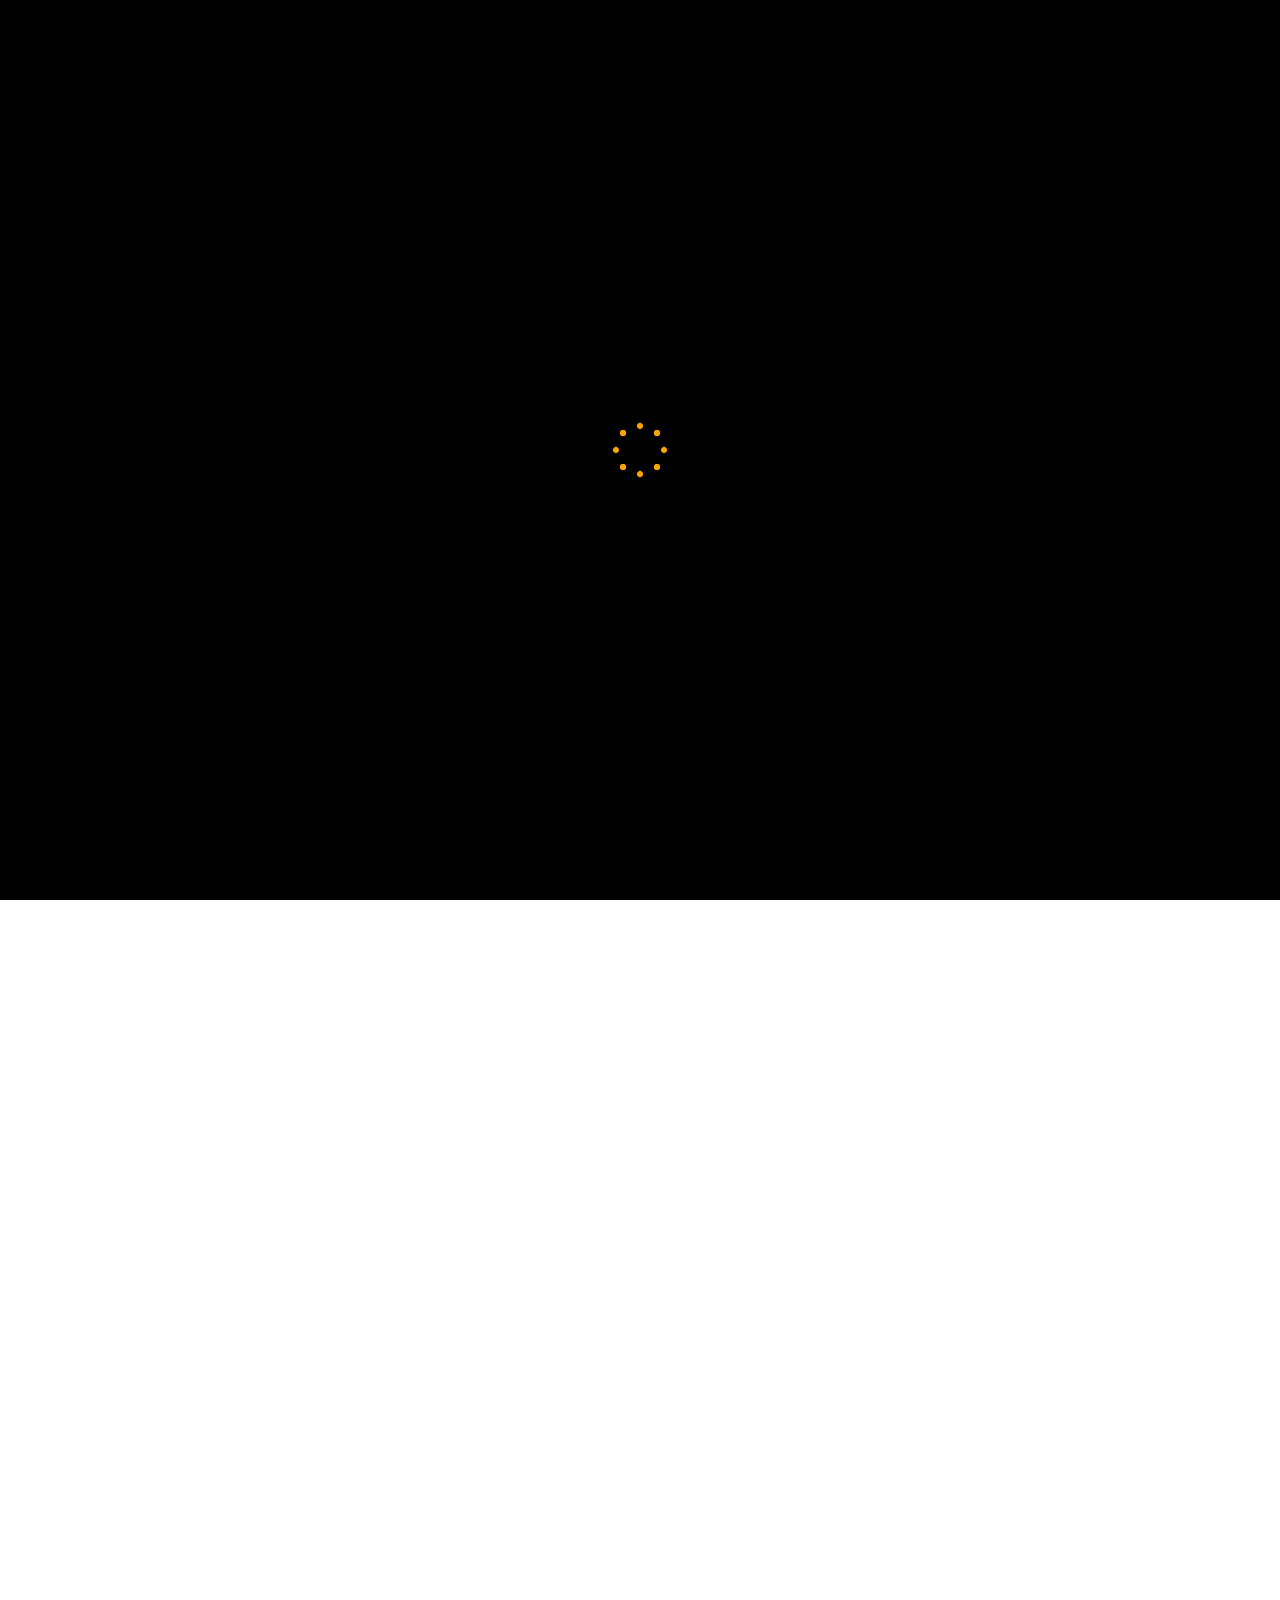
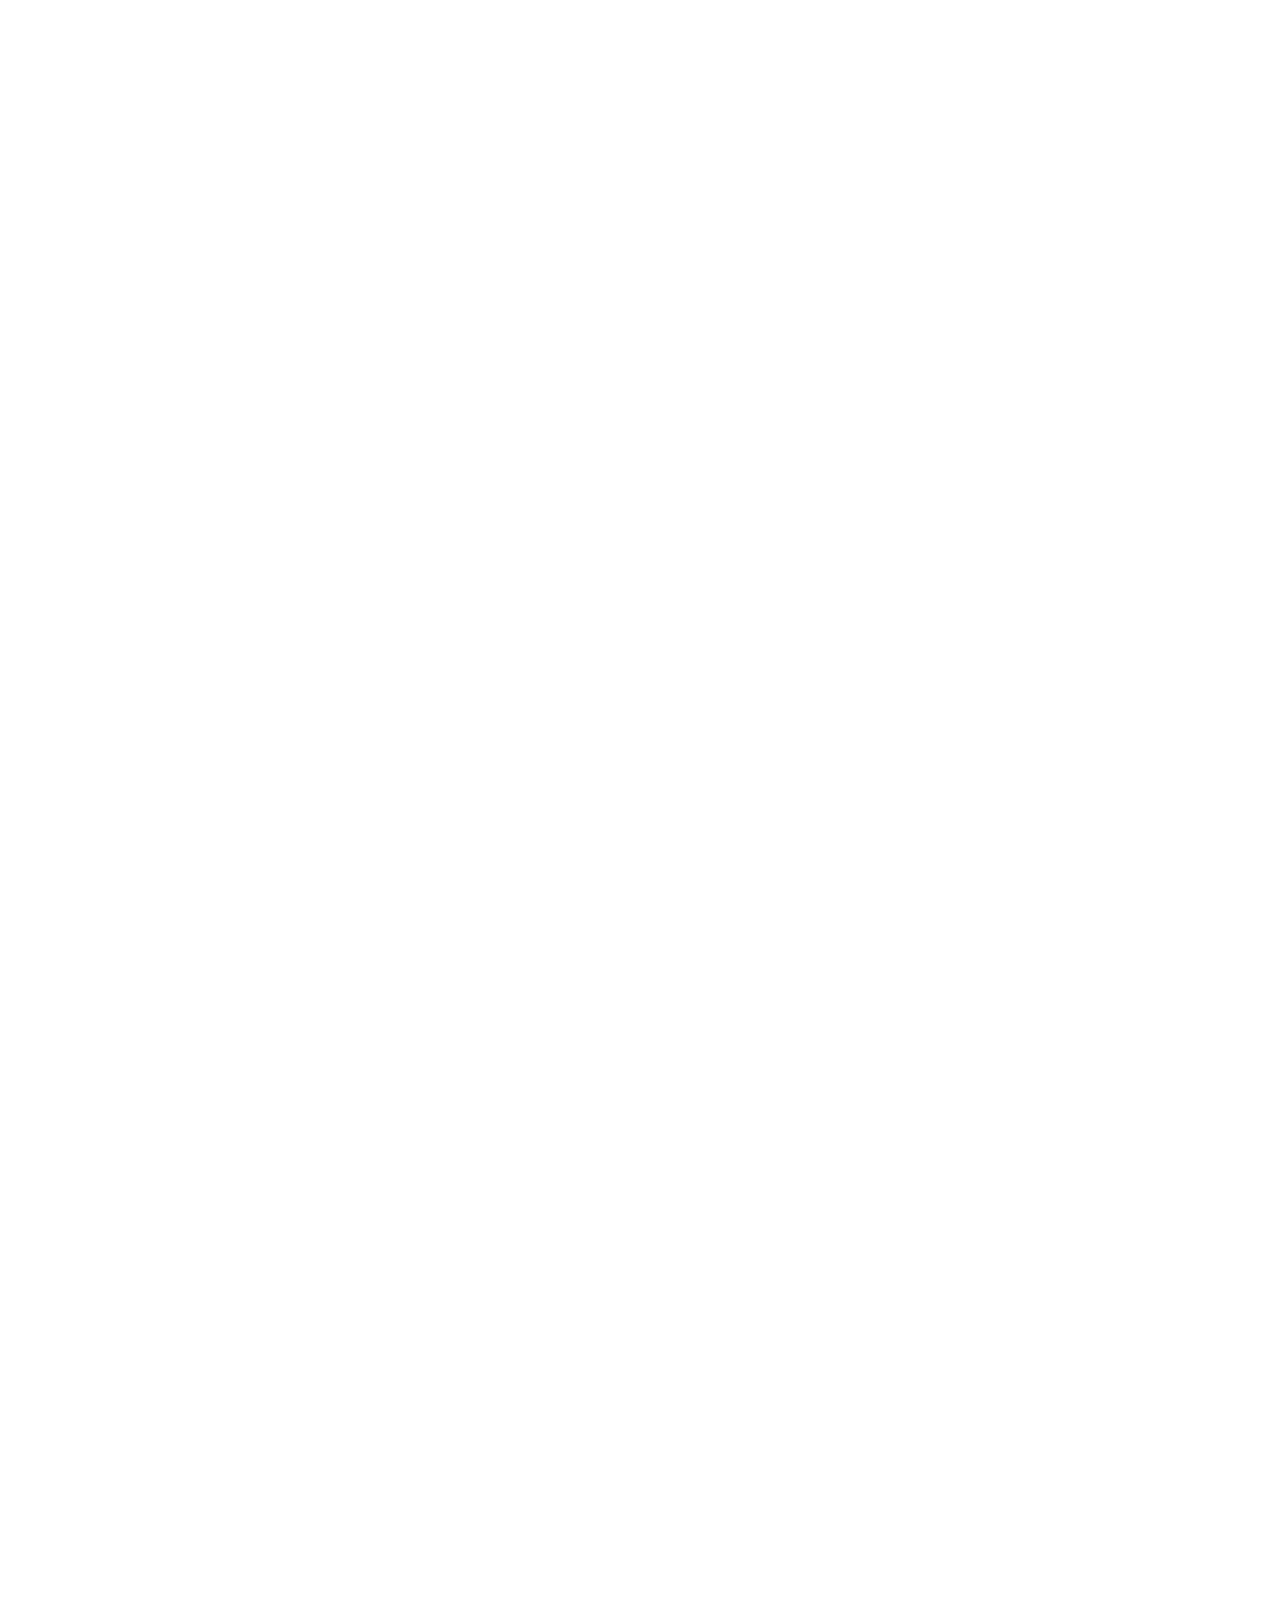
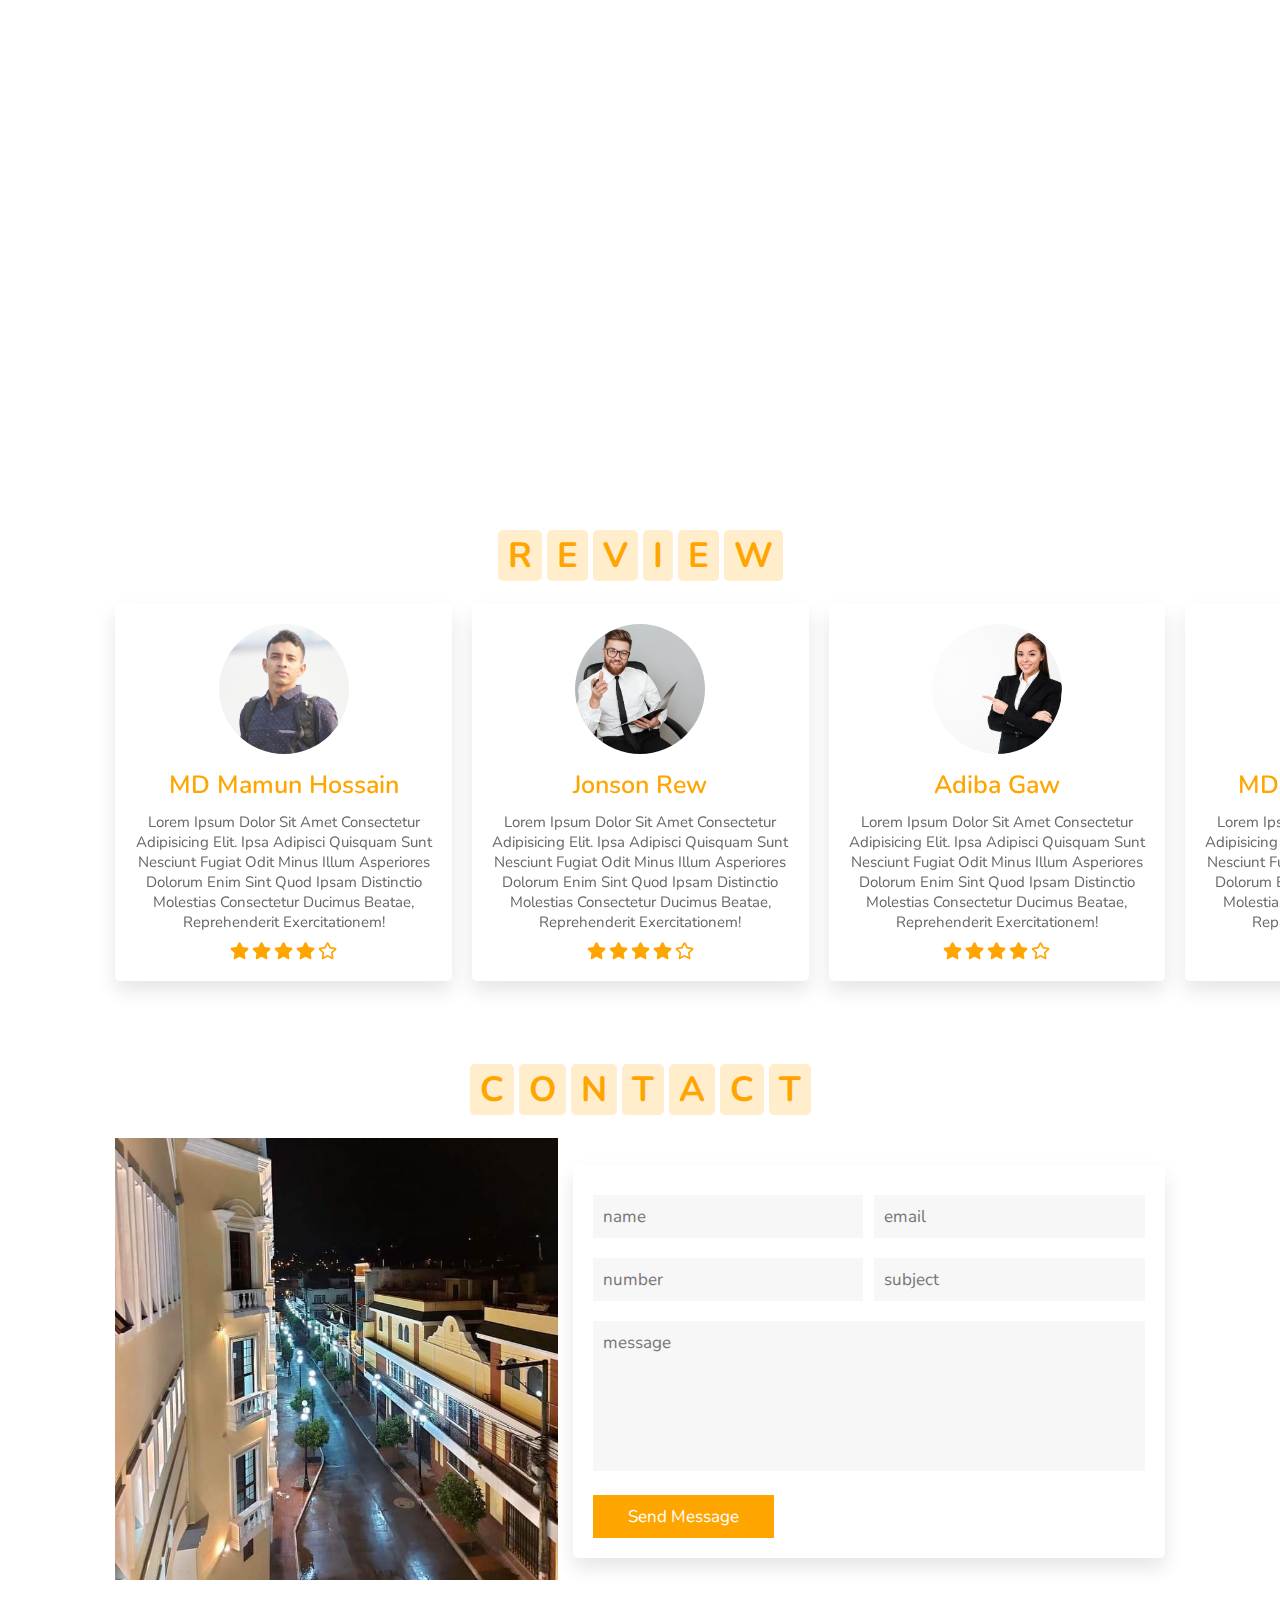
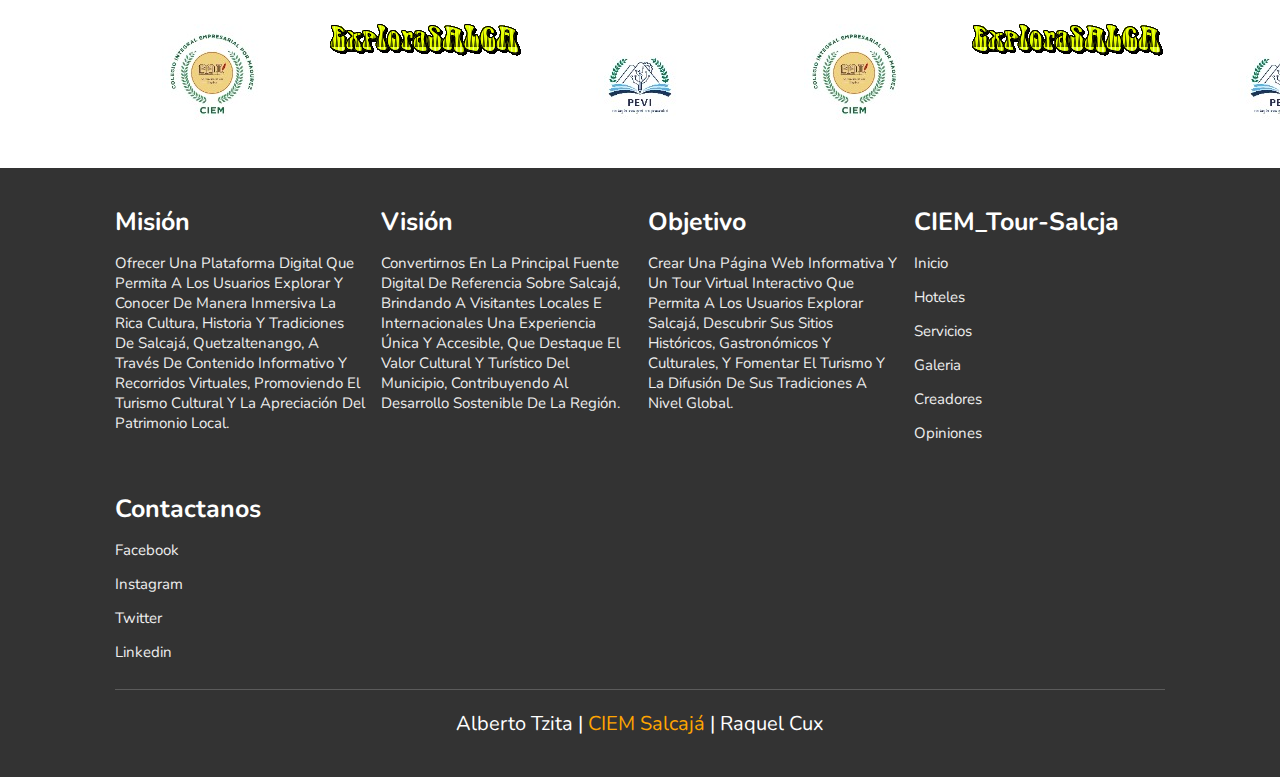
==== index.html @ 645cb3a3 "pagina principal" ====
<!DOCTYPE html>
<html lang="en">
<head>
    <meta charset="UTF-8">
    <meta name="viewport" content="width=device-width, initial-scale=1.0">
    <title>CIEM_Tour-Salcja</title>

    <link rel="stylesheet" href="https://unpkg.com/swiper/swiper-bundle.min.css" />
    <link rel="icon" href="images/p-2.jpg">

    <!-- font awesome cdn link  -->
    <link rel="stylesheet" href="https://cdnjs.cloudflare.com/ajax/libs/font-awesome/5.15.3/css/all.min.css">
    <!-- wow js -->
    <link rel="stylesheet" href="css/animate.css">
    <link rel="stylesheet" href="css/lightbox.css">
    <!-- owl crouse css file  -->
    <link rel="stylesheet" href="css/owl.carousel.min.css">
    <link rel="stylesheet" href="css/owl.theme.default.min.css">
    <link rel="stylesheet" href="css/fakeLoader.min.css">
    <!-- scroling aos.css -->
    <link rel="stylesheet" href="https://unpkg.com/aos@next/dist/aos.css" />

    <!-- custom css file link  -->
    <link rel="stylesheet" href="css/style.css">

</head>
<body>
    
<!-- header section starts  -->

<header class="wow fadeInDown" data-wow-duration="4s" >

    <div id="menu-bar" class="fas fa-bars"></div>

    <a href="#" class="logo"><img src="images/text (12).gif" alt="logo"></a>

    <img src="images/pevi.jpg" alt="Logo 2" class="logo">
    <img src="images/ciem.jpg" alt="Logo 2" class="logo">

    <nav class="navbar">
        <a href="#home">Inicio</a>
        <a href="#packages">Hoteles</a>
        <a href="#services">Servicios</a>
        <a href="#gallery">Galeria</a>
        <a href="#review">Creadores</a>
        <a href="#contact">Opiniones</a>
    </nav>

    <div class="icons">
        <i class="fas fa-search" id="search-btn"></i>
        <i class="fas fa-user" id="login-btn"></i>
    </div>

    <form action="" class="search-bar-container">
        <input type="search" id="search-bar" placeholder="search here...">
        <label for="search-bar" class="fas fa-search"></label>
    </form>

</header>



<div class="login-form-container">

    <i class="fas fa-times" id="form-close"></i>

    <form action="">
        <h3>Iniciar Secion</h3>
        <input type="email" class="box" placeholder="Gmail de Usuario">
        <input type="password" class="box" placeholder="Contraseña de Usuario">
        <input type="submit" value="Iniciar Secion" class="btn">
        <input type="checkbox" id="remember">
        <label for="Recuérdame">Recuérdame</label>
        <p>Politica y Privasidad  <a href="#">Ver Politica y Privacidad </a></p>
    </form>

</div>

<!-- home section starts  -->

<section class="home"  id="home">

    <div class="content wow fadeInUp"data-wow-duration="4s">
        <h3>ESTIMADO V<span>ISITANTE</span></h3>
        <p style="color: rgb(5, 5, 5); ; font-size: 20px;"><strong>¡Saludos cordiales a todos nuestros vecinos y amigos! Nos 
            complace invitarlos a explorar nuestra página web, donde encontrarán un espacio dedicado a revelar la esencia de nuestro municipio. Al navegar
             por el sitio, descubrirán en profundidad nuestra rica historia,vibrantes tradiciones, nuestra identidad, las actividades que nos apasionan, y los valores y principios que guían nuestra comunidad. ¡Acompáñennos en este viaje para conocer lo que nos hace únicos!</p>
        <a href="s" class="btn">Ver mas</strong>  </a>
    </div>

    <div class="controls">
        <span class="vid-btn active" data-src="images"></span>
        <span class="vid-btn" data-src="images/la ermita.mp4"></span>
        <span class="vid-btn" data-src="images/Parque san luis.mp4"></span>
        <span class="vid-btn" data-src="images/Rotonda.mp4"></span>
        <span class="vid-btn" data-src="images/vid-5.mp4"></span>
    </div>

    <div class="video-container">
        <video src="images/Ermita de Concepción_ Salcaja - Quetzaltenango(720P_HD).mp4" id="video-slider" loop autoplay muted></video>
    </div>

</section>



<section class="packages" id="packages">

    <h1 class="heading wow fadeIn">
        <span>L</span>
        <span>U</span>
        <span>G</span>
        <span>A</span>
        <span>R</span>
        <span>E</span>
        <span>S</span>
        <br>
        <br>
        <span></span>
        <span>T</span>
        <span>U</span>
        <span>R</span>
        <span>I</span>
        <span>S</span>
        <span>T</span>
        <span>I</span>
        <span>C</span>
        <span>O</span>
        <span>S</span>
    </h1>

    <div class="box-container owl-carousel first_carousel">

        <div class="box wow fadeInUp" data-wow-duration="2s">
            <a href="images/Parque San Luis Sitio.jpg.jpg" data-lightbox="image-1" data-title="Mumbai"><img src="images/Parque San Luis Sitio.jpg" alt="image"></a>
            <div class="content">
                <h3> <i class="fas fa-map-marker-alt"></i>Parque San Luis Salcaja</h3>
                <p>El Parque San Luis en Salcajá es uno de los espacios públicos más importantes del municipio.
                     Este parque es un punto de encuentro para las familias y visitantes que buscan disfrutar de momentos de recreación y esparcimiento.</p>
                <div class="stars">
                    <i class="fas fa-star"></i>
                    <i class="fas fa-star"></i>
                    <i class="fas fa-star"></i>
                    <i class="fas fa-star"></i>
                    <i class="far fa-star"></i>
                </div>
                
                <a href="info.html" class="lim">Ver mas</a>
                <a href="info.html" class="btn">Ver mas</a>
            </div>
        </div>

        <div class="box wow fadeInUp" data-wow-duration="2s">
            <a href="images/p-2.jpg" data-lightbox="image-1" data-title="Hawaii"><img src="images/parque del carmen.jpg" alt="image"></a>
            <div class="content">
                <h3> <i class="fas fa-map-marker-alt"></i> El Parque del Carmen </h3>
                <p>El Parque del Carmen en Salcajá es un espacio público emblemático que combina áreas verdes y espacios de recreación.
                     Este parque es conocido por su ambiente tranquilo, ideal para paseos familiares y actividades al aire libre. Además,
                      alberga la iglesia del Carmen, un importante punto histórico y cultural en la región.</p>
                <div class="stars">
                    <i class="fas fa-star"></i>
                    <i class="fas fa-star"></i>
                    <i class="fas fa-star"></i>
                    <i class="fas fa-star"></i>
                    <i class="far fa-star"></i>
                </div>
                <div class="price"> 70.00Q <span>100.00Q</span> </div>
                <a href="reservaciones.html" class="btn">Ver mas</a>
            </div>
        </div>

        <div class="box wow fadeInUp" data-wow-duration="2s">
            <a href="images/p-3.jpg" data-lightbox="image-3" data-title="Sydney"><img src="images/p-3.jpg" alt="image"></a>
            <div class="content">
                <h3> <i class="fas fa-map-marker-alt"></i> Parque Artesanal #2 </h3>
                <p>en Salcajá es un espacio dedicado a la promoción de la artesanía local, donde los visitantes pueden adquirir productos hechos a mano,
                     como textiles y cerámicas. También alberga actividades culturales que celebran las tradiciones guatemaltecas, fomentando el turismo y la economía de la región.</p>
                <div class="stars">
                    <i class="fas fa-star"></i>
                    <i class="fas fa-star"></i>
                    <i class="fas fa-star"></i>
                    <i class="fas fa-star"></i>
                    <i class="far fa-star"></i>
                </div>
                <div class="price"> $130.00 <span>$150.00</span> </div>
                <a href="#" class="btn">book now</a>
            </div>
        </div>

        <div class="box wow fadeInUp" data-wow-duration="2s">
            <a href="images/p-4.jpg" data-lightbox="image-4" data-title="My caption"><img src="images/p-4.jpg" alt="image"></a>
            <div class="content">
                <h3> <i class="fas fa-map-marker-alt"></i> Parque Artesanal #1 </h3>
                <p>Salcajá es un espacio que promueve la artesanía local, ofreciendo productos hechos a mano como textiles y cerámicas.
                     También organiza ferias y eventos culturales que resaltan las tradiciones guatemaltecas, apoyando el turismo y la economía de la región.</p>
                <div class="stars">
                    <i class="fas fa-star"></i>
                    <i class="fas fa-star"></i>
                    <i class="fas fa-star"></i>
                    <i class="fas fa-star"></i>
                    <i class="far fa-star"></i>
                </div>
                <div class="price"> $50.00 <span>$90.00</span> </div>
                <a href="#" class="btn">Ubicación</a>
            </div>
        </div>

    </div>

    <!-- section item start  -->
    <div class="box-container secound_carousel owl-carousel ">
        <div class="box wow fadeInUp" data-wow-duration="2s">
            <a href="images/p-5.jpg" data-lightbox="image-1" data-title="Singapur"><img src="images/p-2.jpg" alt="image"></a>
            <div class="content">
                <h3> <i class="fas fa-map-marker-alt"></i> Singapur </h3>
                <p>Lorem ipsum dolor sit amet consectetur adipisicing elit. Veritatis, nam!</p>
                <div class="stars">
                    <i class="fas fa-star"></i>
                    <i class="fas fa-star"></i>
                    <i class="fas fa-star"></i>
                    <i class="fas fa-star"></i>
                    <i class="far fa-star"></i>
                </div>
                <div class="price"> $70.00 <span>$100.00</span> </div>
                <a href="#" class="btn">Ubicación</a>
            </div>
        </div>

        <div class="box wow fadeInUp" data-wow-duration="2s">
            <a href="images/p-6.jpg" data-lightbox="image-3" data-title="America"><img src="images/p-3.jpg" alt="image"></a>
            <div class="content">
                <h3> <i class="fas fa-map-marker-alt"></i> America </h3>
                <p>Lorem ipsum dolor sit amet consectetur adipisicing elit. Veritatis, nam!</p>
                <div class="stars">
                    <i class="fas fa-star"></i>
                    <i class="fas fa-star"></i>
                    <i class="fas fa-star"></i>
                    <i class="fas fa-star"></i>
                    <i class="far fa-star"></i>
                </div>
                <div class="price"> $130.00 <span>$150.00</span> </div>
                <a href="#" class="btn">Ver Ubicación</a>
            </div>
        </div>

        <div class="box wow fadeInUp" data-wow-duration="2s">
            <a href="images/p-2.jpg" data-lightbox="image-4" data-title="Paris"><img src="images/p-4.jpg" alt="image"></a>
            <div class="content">
                <h3> <i class="fas fa-map-marker-alt"></i> paris </h3>
                <p>Lorem ipsum dolor sit amet consectetur adipisicing elit. Veritatis, nam!</p>
                <div class="stars">
                    <i class="fas fa-star"></i>
                    <i class="fas fa-star"></i>
                    <i class="fas fa-star"></i>
                    <i class="fas fa-star"></i>
                    <i class="far fa-star"></i>
                </div>
                <div class="price"> Ver Ubicación </div>
                <a href="#" class="btn">Visitar</a>
            </div>
        </div>
    </div>

</section>

<!-- packages section ends -->

<!-- services section starts  -->

<section class="services" id="services">

    <h1 class="heading wow fadeIn">
        <span>s</span>
        <span>e</span>
        <span>r</span>
        <span>v</span>
        <span>i</span>
        <span>c</span>
        <span>i</span>
        <span>o</span>
        <span>s</span>
    </h1>

    <div class="box-container">

        <div class="box wow fadeInUp" data-wow-duration="2s">
            <i class="fas fa-hotel"></i>
            <h3>hoteles</h3>
            <p>buscas donde descansar explora en los hoteles que te ofrece salcaja</p>
            <a href="reservaciones.html" class="btn">ver hoteles</a>
        </div>
        <div class="box wow fadeInUp" data-wow-duration="2s">
            <i class="fas fa-utensils"></i>
            <h3>comidas </h3>
            <p>deseas conocer nuestras deliciosas comidas tradicionales de salcala</p>
            <a href="comida/comida.html" class="btn">book now</a>
        </div>
        <div class="box wow fadeInUp" data-wow-duration="2s">
            <i class="fas faA-bullhorn"></i>
            <h3>Guía de seguridad</h3>
            <p>Lorem ipsum dolor sit amet consectetur, adipisicing elit. Inventore commodi earum, quis voluptate exercitationem ut minima itaque iusto ipsum corrupti!</p>
            <a href="#" class="btn">book now</a>
        </div>


    </div>

</section>

<!-- services section ends -->

<!-- gallery section starts  -->

<section class="gallery" id="gallery">

    <h1 class="heading wow fadeIn">
        <span>g</span>
        <span>a</span>
        <span>l</span>
        <span>e</span>
        <span>r</span>
        <span>i</span>
        <span>a</span>
    </h1>

    <div class="box-container">

        <div class="box wow fadeInUp"data-wow-duration="2s"  >
            <img src="images/sanLuis.jpg" alt="">
            <div class="content">
                <h3>amazing places</h3>
                <p>Lorem ipsum dolor sit amet consectetur adipisicing elit. Ducimus, tenetur.</p>
                <a href="#" class="btn">see more</a>
            </div>
        </div>
        <div class="box wow fadeInUp"data-wow-duration="2s">
            <img src="images/corte.jpg" alt="">
            <div class="content">
                <h3>amazing places</h3>
                <p>Lorem ipsum dolor sit amet consectetur adipisicing elit. Ducimus, tenetur.</p>
                <a href="#" class="btn">see more</a>
            </div>
        </div>
        <div class="box wow fadeInUp"data-wow-duration="2s">
            <img src="images/parque san luis.jpg" alt="">
            <div class="content">
                <h3>amazing places</h3>
                <p>Lorem ipsum dolor sit amet consectetur adipisicing elit. Ducimus, tenetur.</p>
                <a href="#" class="btn">see more</a>
            </div>
        </div>
        <div class="box wow fadeInUp"data-wow-duration="2s">
            <img src="images/estadio Los Veteranos.jpg" alt="">
            <div class="content">
                <h3>amazing places</h3>
                <p>Lorem ipsum dolor sit amet consectetur adipisicing elit. Ducimus, tenetur.</p>
                <a href="#" class="btn">see more</a>
            </div>
        </div>
        <div class="box wow fadeInUp"data-wow-duration="2s">
            <img src="images/ermita.jpg" alt="">
            <div class="content">
                <h3>amazing places</h3>
                <p>Lorem ipsum dolor sit amet consectetur adipisicing elit. Ducimus, tenetur.</p>
                <a href="#" class="btn">see more</a>
            </div>
        </div>
        <div class="box wow fadeInUp"data-wow-duration="2s">
            <img src="images/caldo de frutas.jpg" alt="">
            <div class="content">
                <h3>amazing places</h3>
                <p>Lorem ipsum dolor sit amet consectetur adipisicing elit. Ducimus, tenetur.</p>
                <a href="#" class="btn">see more</a>
            </div>
        </div>
        <div class="box wow fadeInUp"data-wow-duration="2s">
            <img src="images/carmen.jpg" alt="">
            <div class="content">
                <h3>amazing places</h3>
                <p>Lorem ipsum dolor sit amet consectetur adipisicing elit. Ducimus, tenetur.</p>
                <a href="#" class="btn">see more</a>
            </div>
        </div>
        <div class="box wow fadeInUp"data-wow-duration="2s">
            <img src="images/la laguneta.jpg" alt="">
            <div class="content">
                <h3>amazing places</h3>
                <p>Lorem ipsum dolor sit amet consectetur adipisicing elit. Ducimus, tenetur.</p>
                <a href="#" class="btn">see more</a>
            </div>
        </div>
        <div class="box wow fadeInUp"data-wow-duration="2s">
            <img src="images/cruz del milagro.jpg" alt="">
            <div class="content">
                <h3>amazing places</h3>
                <p>Lorem ipsum dolor sit amet consectetur adipisicing elit. Ducimus, tenetur.</p>
                <a href="#" class="btn">see more</a>
            </div>
        </div>

    </div>

</section>

<!-- gallery section ends -->

<!-- review section starts  -->

<section class="review" id="review">

    <h1 class="heading">
        <span>r</span>
        <span>e</span>
        <span>v</span>
        <span>i</span>
        <span>e</span>
        <span>w</span>
    </h1>

    <div class="swiper-container review-slider">

        <div class="swiper-wrapper">

            <div class="swiper-slide">
                <div class="box">
                    <img src="images/pic1.png" alt="">
                    <h3>MD Mamun Hossain</h3>
                    <p>Lorem ipsum dolor sit amet consectetur adipisicing elit. Ipsa adipisci quisquam sunt nesciunt fugiat odit minus illum asperiores dolorum enim sint quod ipsam distinctio molestias consectetur ducimus beatae, reprehenderit exercitationem!</p>
                    <div class="stars">
                        <i class="fas fa-star"></i>
                        <i class="fas fa-star"></i>
                        <i class="fas fa-star"></i>
                        <i class="fas fa-star"></i>
                        <i class="far fa-star"></i>
                    </div>
                </div>
            </div>
            <div class="swiper-slide">
                <div class="box">
                    <img src="images/pic2.png" alt="">
                    <h3>Jonson Rew</h3>
                    <p>Lorem ipsum dolor sit amet consectetur adipisicing elit. Ipsa adipisci quisquam sunt nesciunt fugiat odit minus illum asperiores dolorum enim sint quod ipsam distinctio molestias consectetur ducimus beatae, reprehenderit exercitationem!</p>
                    <div class="stars">
                        <i class="fas fa-star"></i>
                        <i class="fas fa-star"></i>
                        <i class="fas fa-star"></i>
                        <i class="fas fa-star"></i>
                        <i class="far fa-star"></i>
                    </div>
                </div>
            </div>
            <div class="swiper-slide">
                <div class="box">
                    <img src="images/pic3.png" alt="">
                    <h3>Adiba Gaw</h3>
                    <p>Lorem ipsum dolor sit amet consectetur adipisicing elit. Ipsa adipisci quisquam sunt nesciunt fugiat odit minus illum asperiores dolorum enim sint quod ipsam distinctio molestias consectetur ducimus beatae, reprehenderit exercitationem!</p>
                    <div class="stars">
                        <i class="fas fa-star"></i>
                        <i class="fas fa-star"></i>
                        <i class="fas fa-star"></i>
                        <i class="fas fa-star"></i>
                        <i class="far fa-star"></i>
                    </div>
                </div>
            </div>
            <div class="swiper-slide">
                <div class="box">
                    <img src="images/pic4.png" alt="">
                    <h3>MD Mamun Hossain</h3>
                    <p>Lorem ipsum dolor sit amet consectetur adipisicing elit. Ipsa adipisci quisquam sunt nesciunt fugiat odit minus illum asperiores dolorum enim sint quod ipsam distinctio molestias consectetur ducimus beatae, reprehenderit exercitationem!</p>
                    <div class="stars">
                        <i class="fas fa-star"></i>
                        <i class="fas fa-star"></i>
                        <i class="fas fa-star"></i>
                        <i class="fas fa-star"></i>
                        <i class="far fa-star"></i>
                    </div>
                </div>
            </div>

        </div>

    </div>

</section>

<!-- review section ends -->

<!-- contact section starts  -->

<section class="contact" id="contact">
    
    <h1 class="heading">
        <span>c</span>
        <span>o</span>
        <span>n</span>
        <span>t</span>
        <span>a</span>
        <span>c</span>
        <span>t</span>
    </h1>

    <div class="row">

        <div class="image">
            <img src="images/mensaje.jpg" alt="">
        </div>

        <form action="">
            <div class="inputBox">
                <input type="text" placeholder="name">
                <input type="email" placeholder="email">
            </div>
            <div class="inputBox">
                <input type="number" placeholder="number">
                <input type="text" placeholder="subject">
            </div>
            <textarea placeholder="message" name="" id="" cols="30" rows="10"></textarea>
            <input type="submit" class="btn btn-submit" value="send message">
        </form>

    </div>
    
</section>

<!-- contact section ends -->

<!-- brand section  -->
<section class="brand-container">

    <div class="swiper-container brand-slider">
        <div class="swiper-wrapper">
            <div class="swiper-slide"><img src="images/download (3).jpeg" alt=""></div>
            <div class="swiper-slide"><img src="images/text (12).gif" alt=""></div>
            <div class="swiper-slide"><img src="images/download (5).jpeg" alt=""></div>
            <div class="swiper-slide"><img src="images/download (3).jpeg" alt=""></div>
            <div class="swiper-slide"><img src="images/text (12).gif" alt=""></div>
            <div class="swiper-slide"><img src="images/download (5).jpeg" alt=""></div>


        </div>
    </div>

</section>


<!-- footer section  -->

<section class="footer">

    <div class="box-container">

        <div class="box">
            <h3>Misión</h3>
            <p>Ofrecer una plataforma digital que permita a los usuarios explorar y conocer de manera inmersiva la rica cultura, historia y tradiciones de Salcajá,
                 Quetzaltenango, a través de contenido informativo y recorridos virtuales, promoviendo el turismo cultural y la apreciación del patrimonio local.</p>
        </div>

        <div class="box">
            <h3>Visión</h3>
            <p>Convertirnos en la principal fuente digital de referencia sobre Salcajá, brindando a visitantes locales e internacionales una experiencia única y accesible,
                 que destaque el valor cultural y turístico del municipio, contribuyendo al desarrollo sostenible de la región.</p>
        </div>

        <div class="box">
            <h3>Objetivo</h3>
            <p>Crear una página web informativa y un tour virtual interactivo que permita a los usuarios explorar Salcajá, descubrir sus sitios históricos,
                 gastronómicos y culturales, y fomentar el turismo y la difusión de sus tradiciones a nivel global.</p>
        </div>
        <div class="box">
            <h3>CIEM_Tour-Salcja</h3>
            <a href="#">Inicio</a>
            <a href="#">Hoteles</a>
            <a href="#">Servicios</a>
            <a href="#">Galeria </a>
            <a href="#">Creadores</a>
            <a href="#">Opiniones</a>
        </div>
        <div class="box">
            <h3>Contactanos</h3>
            <a href="https://www.facebook.com/ciemguatemala">facebook</a>
            <a href="#">instagram</a>
            <a href="#">twitter</a>
            <a href="#">linkedin</a>
        </div>

    </div>

    <h1 class="credit"> Alberto tzita | <span> CIEM Salcajá</span> | Raquel cux </h1>

</section>
<!-- top to bottom scrolling  -->
<div id="totopscroller"></div>
<!-- preloader  -->
<div class="fakeLoader"></div>
















<!-- jaquery cdn  -->
<script src="https://ajax.googleapis.com/ajax/libs/jquery/3.6.0/jquery.min.js"></script>
<!-- swiper-bundle.min.js -->
<script src="https://unpkg.com/swiper/swiper-bundle.min.js"></script>
<!-- wow js -->
<script src="js/wow.min.js"></script>
<!-- lightbox.js -->
<script src="js/lightbox.js"></script>
<!-- owl.carousel.min.js -->
<script src="js/owl.carousel.min.js"></script>
<!-- top to bottom  -->
<script src="js/jquery.totop.js"></script>
<script src="js/fakeLoader.min.js"></script>
<!-- scroling aos js  -->
<script src="https://unpkg.com/aos@next/dist/aos.js"></script>

<!-- custom js file link  -->
<script src="js/script.js"></script>
<script>
    // owl carousel
    $('.first_carousel').owlCarousel({
    autoplay:true,
    margin:10,
    smartSpeed: 1000,
    nav:true,
    responsiveClass:true,

    responsive:{
        0:{
            items:1,
            nav:true
           
        },
        600:{
            items:2,
            nav:false
        },
        1000:{
            items:3,
            nav:false,
            loop:true,
          
        }
    }
})

// secound carousel 
 // owl carousel
 $('.secound_carousel').owlCarousel({
    autoplay:true,
    rtl:true,
    nav:true,
    margin:10,
    responsiveClass:true,
    smartSpeed: 1000,
    responsive:{
        0:{
            items:1,
            nav:true
           
        },
        600:{
            items:2,
            nav:false
        },
        1000:{
            items:3,
            nav:true,
            loop:true,
          
        }
    }
})

// top ot bottom 
$(function(){
$('#totopscroller').totopscroller({
link:'http://127.0.0.1:5500/index.html#' // show a link button
});
})

// wow js 
new WOW().init();

// preloader
$.fakeLoader();

// aos scrolling  
AOS.init();
  //  water Remote Playback
    $('.water').ripples({

      // Image Url
      imageUrl: null,

      // The width and height of the WebGL texture to render to. 
      // The larger this value, the smoother the rendering and the slower the ripples will propagate.
      resolution: 256,

      // The size (in pixels) of the drop that results by clicking or moving the mouse over the canvas.
      dropRadius: 20,

      // Basically the amount of refraction caused by a ripple. 
      // 0 means there is no refraction.
      perturbance: 0.04,

      // Whether mouse clicks and mouse movement triggers the effect.
      interactive: true,

      // The crossOrigin attribute to use for the affected image. 
      crossOrigin: ''
    });
   
</script>

</body>
</html>
---- css/fakeLoader.min.css ----
.spinner3 .dot1,.spinner3 .dot2,.spinner6 div,.spinner7>div{background-color:orange;display:inline-block}.fakeLoader{position:fixed;width:100%;height:100%;left:0;top:0;z-index:9999999999}.spinner1{position:fixed;width:50px;height:50px;top:calc(50% - 50px/2);left:calc(50% - 50px/2)}.spinner1 .double-bounce1,.spinner1 .double-bounce2{width:100%;height:100%;border-radius:50%;background-color:orange;opacity:.6;position:absolute;top:0;left:0;-webkit-animation:bounce 2s infinite ease-in-out;animation:bounce 2s infinite ease-in-out}.spinner1 .double-bounce2{-webkit-animation-delay:-1s;animation-delay:-1s}@-webkit-keyframes bounce{0%,100%{transform:scale(0);-webkit-transform:scale(0)}50%{transform:scale(1);-webkit-transform:scale(1)}}@keyframes bounce{0%,100%{transform:scale(0);-webkit-transform:scale(0)}50%{transform:scale(1);-webkit-transform:scale(1)}}.spinner2{position:fixed;width:40px;height:40px;top:calc(50% - 40px/2);left:calc(50% - 40px/2)}.spinner2 .spinner-container{position:absolute;width:100%;height:100%}.spinner2 .spinner-container.container2{-webkit-transform:rotateZ(45deg);transform:rotateZ(45deg)}.spinner2 .spinner-container.container3{-webkit-transform:rotateZ(90deg);transform:rotateZ(90deg)}.spinner2 .spinner-container .circle1{top:0;left:0}.spinner2 .spinner-container .circle2{top:0;right:0}.spinner2 .spinner-container .circle3{right:0;bottom:0}.spinner2 .spinner-container .circle4{left:0;bottom:0}.spinner2 .container1 div,.spinner2 .container2 div,.spinner2 .container3 div{width:6px;height:6px;background-color:orange;border-radius:100%;position:absolute;-webkit-animation:bouncedelay 1.2s infinite ease-in-out;animation:bouncedelay 1.2s infinite ease-in-out;-webkit-animation-fill-mode:both;animation-fill-mode:both}.spinner2 .container1 .circle2{-webkit-animation-delay:-.9s;animation-delay:-.9s}.spinner2 .container1 .circle3{-webkit-animation-delay:-.6s;animation-delay:-.6s}.spinner2 .container1 .circle4{-webkit-animation-delay:-.3s;animation-delay:-.3s}.spinner2 .container2 .circle1{-webkit-animation-delay:-1.1s;animation-delay:-1.1s}.spinner2 .container2 .circle2{-webkit-animation-delay:-.8s;animation-delay:-.8s}.spinner2 .container2 .circle3{-webkit-animation-delay:-.5s;animation-delay:-.5s}.spinner2 .container2 .circle4{-webkit-animation-delay:-.2s;animation-delay:-.2s}.spinner2 .container3 .circle1{-webkit-animation-delay:-1s;animation-delay:-1s}.spinner2 .container3 .circle2{-webkit-animation-delay:-.7s;animation-delay:-.7s}.spinner2 .container3 .circle3{-webkit-animation-delay:-.4s;animation-delay:-.4s}.spinner2 .container3 .circle4{-webkit-animation-delay:-.1s;animation-delay:-.1s}@-webkit-keyframes bouncedelay{0%,100%,80%{transform:scale(0);-webkit-transform:scale(0)}40%{transform:scale(1);-webkit-transform:scale(1)}}@keyframes bouncedelay{0%,100%,80%{transform:scale(0);-webkit-transform:scale(0)}40%{transform:scale(1);-webkit-transform:scale(1)}}.spinner3{position:fixed;width:50px;height:50px;top:calc(50% - 50px/2);left:calc(50% - 50px/2);-webkit-animation:rotate 2s infinite linear;animation:rotate 2s infinite linear}.spinner3 .dot1,.spinner3 .dot2{width:60%;height:60%;position:absolute;top:0;border-radius:100%;-webkit-animation:bounce 2s infinite ease-in-out;animation:bounce 2s infinite ease-in-out}.spinner3 .dot2{top:auto;bottom:0;-webkit-animation-delay:-1s;animation-delay:-1s}@-webkit-keyframes rotate{100%{-webkit-transform:rotate(360deg);transform:rotate(360deg)}}@keyframes rotate{100%{-webkit-transform:rotate(360deg);transform:rotate(360deg)}}@keyframes bounce{0%,100%{-webkit-transform:scale(0);transform:scale(0)}50%{-webkit-transform:scale(1);transform:scale(1)}}.spinner4{position:fixed;width:35px;height:35px;top:calc(50% - 35px/2);left:calc(50% - 35px/2);background-color:rgb(255, 166, 0);-webkit-animation:rotateplane 1.2s infinite ease-in-out;animation:rotateplane 1.2s infinite ease-in-out}@-webkit-keyframes rotateplane{0%{-webkit-transform:perspective(120px) rotateX(0) rotateY(0);transform:perspective(120px) rotateX(0) rotateY(0)}50%{-webkit-transform:perspective(120px) rotateX(-180.1deg) rotateY(0);transform:perspective(120px) rotateX(-180.1deg) rotateY(0)}100%{-webkit-transform:perspective(120px) rotateX(-180deg) rotateY(-179.9deg);transform:perspective(120px) rotateX(-180deg) rotateY(-179.9deg)}}@keyframes rotateplane{0%{-webkit-transform:perspective(120px) rotateX(0) rotateY(0);transform:perspective(120px) rotateX(0) rotateY(0)}50%{-webkit-transform:perspective(120px) rotateX(-180.1deg) rotateY(0);transform:perspective(120px) rotateX(-180.1deg) rotateY(0)}100%{-webkit-transform:perspective(120px) rotateX(-180deg) rotateY(-179.9deg);transform:perspective(120px) rotateX(-180deg) rotateY(-179.9deg)}}.spinner5{position:fixed;width:50px;height:50px;top:calc(50% - 50px/2);left:calc(50% - 50px/2)}.spinner5 .cube1,.spinner5 .cube2{background-color:rgb(255, 166, 0);width:15px;height:15px;position:absolute;top:0;left:0;-webkit-animation:cubemove 1.8s infinite ease-in-out;animation:cubemove 1.8s infinite ease-in-out}.spinner5 .cube2{-webkit-animation-delay:-.9s;animation-delay:-.9s}@-webkit-keyframes cubemove{25%{-webkit-transform:translateX(42px) rotate(-90deg) scale(.5);transform:translateX(42px) rotate(-90deg) scale(.5)}50%{-webkit-transform:translateX(42px) translateY(42px) rotate(-179deg);transform:translateX(42px) translateY(42px) rotate(-179deg)}50.1%{-webkit-transform:translateX(42px) translateY(42px) rotate(-180deg);transform:translateX(42px) translateY(42px) rotate(-180deg)}75%{-webkit-transform:translateX(0) translateY(42px) rotate(-270deg) scale(.5);transform:translateX(0) translateY(42px) rotate(-270deg) scale(.5)}100%{-webkit-transform:rotate(-360deg);transform:rotate(-360deg)}}@keyframes cubemove{25%{-webkit-transform:translateX(42px) rotate(-90deg) scale(.5);transform:translateX(42px) rotate(-90deg) scale(.5)}50%{-webkit-transform:translateX(42px) translateY(42px) rotate(-179deg);transform:translateX(42px) translateY(42px) rotate(-179deg)}50.1%{-webkit-transform:translateX(42px) translateY(42px) rotate(-180deg);transform:translateX(42px) translateY(42px) rotate(-180deg)}75%{-webkit-transform:translateX(0) translateY(42px) rotate(-270deg) scale(.5);transform:translateX(0) translateY(42px) rotate(-270deg) scale(.5)}100%{-webkit-transform:rotate(-360deg);transform:rotate(-360deg)}}.spinner6{position:fixed;width:50px;height:35px;top:calc(50% - 35px/2);left:calc(50% - 50px/2)}.spinner6 div{height:100%;width:5px;margin-left:2px;-webkit-animation:stretchdelay 1.2s infinite ease-in-out;animation:stretchdelay 1.2s infinite ease-in-out}.spinner6 .rect2{-webkit-animation-delay:-1.1s;animation-delay:-1.1s}.spinner6 .rect3{-webkit-animation-delay:-1s;animation-delay:-1s}.spinner6 .rect4{-webkit-animation-delay:-.9s;animation-delay:-.9s}.spinner6 .rect5{-webkit-animation-delay:-.8s;animation-delay:-.8s}@keyframes stretchdelay{0%,100%,40%{-webkit-transform:scaleY(.4);transform:scaleY(.4)}20%{-webkit-transform:scaleY(1);transform:scaleY(1)}}.spinner7{position:fixed;width:90px;height:30px;text-align:center;top:calc(50% - 30px/2);left:calc(50% - 90px/2)}.spinner7>div{height:15px;width:15px;margin-left:3px;border-radius:50%;-webkit-animation:stretchdelay .7s infinite ease-in-out;animation:stretchdelay .7s infinite ease-in-out}.spinner7 .circ2{-webkit-animation-delay:-.6s;animation-delay:-.6s}.spinner7 .circ3{-webkit-animation-delay:-.5s;animation-delay:-.5s}.spinner7 .circ4{-webkit-animation-delay:-.4s;animation-delay:-.4s}.spinner7 .circ5{-webkit-animation-delay:-.3s;animation-delay:-.3s}@-webkit-keyframes stretchdelay{0%,100%,40%{-webkit-transform:translateY(-10px)}20%{-webkit-transform:translateY(-20px)}}@keyframes stretchdelay{0%,100%,40%{transform:translateY(-10px);-webkit-transform:translateY(-10px)}20%{transform:translateY(-20px);-webkit-transform:translateY(-20px)}}
---- css/style.css ----
@import url('https://fonts.googleapis.com/css2?family=Nunito:wght@200;300;400;600;700&display=swap');

:root{
  --orange:#ffa500;
}

*{
  font-family: 'Nunito', sans-serif;
  margin:0; padding:0;
  box-sizing: border-box;
  text-transform: capitalize;
  outline: none; border:none;
  text-decoration: none;
  transition: all .2s linear;
}

*::selection{
  background:var(--orange);
  color:#fff;
}
.first_carousel .owl-nav .owl-prev span{

font-size: 60px;

color: #026fc1;

position: absolute;

top: 50%;

transform: translateX(50%);

left: -18px;
}
.first_carousel .owl-nav .owl-next span{

font-size: 60px;

color: #026fc1;

position: absolute;

top: 50%;

transform: translateX(-50%);

right: -18px;
}
.secound_carousel .owl-nav .owl-prev span{

  font-size: 60px;
  
  color: #026fc1;
  
  position: absolute;
  
  top: 50%;
  
  transform: translateX(50%);
  
  left: -18px;
  }

  .secound_carousel .owl-nav .owl-next span{

    font-size: 60px;
    
    color: #026fc1;
    
    position: absolute;
    
    top: 50%;
    
    transform: translateX(-50%);
    
    right: -18px;
    }
html{
  font-size: 62.5%;
  overflow-x: hidden;
  scroll-padding-top: 6rem;
  scroll-behavior: smooth;
}

section{
  padding: 2rem 9%;
}

.heading{
  text-align: center;
  padding:2.5rem 0
}

.heading span{
  font-size: 3.5rem;
  background:rgba(255, 165, 0,.2);
  color:var(--orange);
  border-radius: .5rem;
  padding:.2rem 1rem;
}

.heading span.space{
  background:none;
}

.btn{
  position: relative;
  display: inline-block;
  margin-top: 1rem;
  background:var(--orange);
  color:#fff;
  padding: 10px 35px;
  cursor: pointer;
  font-size: 1.7rem;
  z-index: 0;
 
}
.btn::before{
  content: "";
  position: absolute;
  color: #fff;
  width: 0;
  height: 100%;
  background-color: #000;
  top: 0;
  left: 0;
  transition: all .3s ease-in-out;
  z-index: 0;
}

.btn:hover::before{
  right: 0;
  width: 100%;
  z-index: -1;

}
.btn-submit:hover{
  letter-spacing: 1px;
  background-color: #000;
}

header{
  position: fixed;
  top:0;
  left: 0;
  right:0;
  background: #000;
  z-index: 1000;
  display: flex;
  align-items: center;
  justify-content: space-between;
  padding:2rem 4%;
  gap: 1rem;
}
.logo {
  
 
  height: 50px; /* Ajusta el tamaño del logo */
    
   
  width: auto;
  gap: 0.5rem;
  }
  .logo {
  
 
    height: 50px; /* Ajusta el tamaño del logo */
      
     
    width: auto;
  }
  .logo {
    display: flex;
    gap: 0; /* Sin espacio entre los logos */
  }
  


header .logo{
  font-size: 2.5rem;
  font-weight: bolder;
  color:#fff;
  text-transform: uppercase;
}

header .logo span{
  color:var(--orange);
}

header .navbar a{
  color:#fff;
  font-size: 2rem;
  margin:0 .8rem;
  padding-bottom: 20px;
  border-bottom: 1px solid rgba(49, 41, 25, 0);
  transition: all .3s ease-in-out;
}

header .navbar a:hover{
  color:var(--orange);
  padding-bottom: 10px;
  border-bottom: 1px solid orange;
 
}

header .icons i{
  font-size: 2.5rem;
  color:#fff;
  cursor: pointer;
  margin-right: 2rem;
  padding-bottom: 20px;
  border-bottom: 1px solid rgba(49, 41, 25, 0);
  transition: all .3s ease-in-out;
}

header .icons i:hover{
  color:var(--orange);
  padding-bottom: 10px;
  border-bottom: 1px solid orange;
}

header .search-bar-container{
  position: absolute;
  top:100%; left: 0; right:0;
  padding:1.5rem 2rem;
  background:#333;
  border-top: .1rem solid rgba(255,255,255,.2);
  display: flex;
  align-items: center;
  z-index: 1001;
  clip-path: polygon(0 0, 100% 0, 100% 0, 0 0);
}

header .search-bar-container.active{
  clip-path: polygon(0 0, 100% 0, 100% 100%, 0 100%);
}

header .search-bar-container #search-bar{
  width:100%;
  padding:1rem;
  text-transform: none;
  color:#333;
  font-size: 1.7rem;
  border-radius: .5rem;
}

header .search-bar-container label{
  color:#fff;
  cursor: pointer;
  font-size: 3rem;
  margin-left: 1.5rem;
}

header .search-bar-container label:hover{
  color:var(--orange);
}

.login-form-container{
  position: fixed;
  top:-120%; left: 0;
  z-index: 10000;
  min-height: 100vh;
  width:100%;
  background:rgba(0,0,0,.7);
  display: flex;
  align-items: center;
  justify-content: center;
}

.login-form-container.active{
  top:0;
}

.login-form-container form{
  margin:2rem;
  padding:1.5rem 2rem;
  border-radius: .5rem;
  background:#fff;
  width:50rem;
}

.login-form-container form h3{
  font-size: 3rem;
  color:#444;
  text-transform: uppercase;
  text-align: center;
  padding:1rem 0;
}

.login-form-container form .box{
  width:100%;
  padding:1rem;
  font-size: 1.7rem;
  color:#333;
  margin:.6rem 0;
  border:.1rem solid rgba(0,0,0,.3);
  text-transform: none;
}

.login-form-container form .box:focus{
  border-color: var(--orange);;
}

.login-form-container form #remember{
  margin:2rem 0;
}

.login-form-container form label{
  font-size: 1.5rem;
}

.login-form-container form .btn{
  display: block;
  width:100%;
}

.login-form-container form p{
  padding:.5rem 0;
  font-size: 1.5rem;
  color:#666;
}

.login-form-container form p a{
  color:var(--orange);
}

.login-form-container form p a:hover{
  color:#333;
  text-decoration: underline;
}

.login-form-container #form-close{
  position: absolute;
  top:2rem; right:3rem;
  font-size: 5rem;
  color:#fff;
  cursor: pointer;
}

#menu-bar{
  color:#fff;
  border:.1rem solid #fff;
  border-radius: .5rem;
  font-size: 3rem;
  padding:.5rem 1.2rem;
  cursor: pointer;
  display: none;
}

.home{
  min-height: 100vh;
  display: flex;
  align-items: center;
  justify-content: center;
  flex-flow: column;
  position: relative;
  z-index: 0;
}

.home .content{
  text-align: center;
}
.home .content span{
 color: orange;
 text-transform: uppercase;
}

.home .content h3{
  font-size: 4.5rem;
  color:#fff;
  text-transform: uppercase;
  text-shadow: 0 .3rem .5rem rgba(0,0,0,.1);
}

.home .content p{
  font-size: 2.5rem;
  color:#fff;
  padding:.5rem 0;
}

.home .video-container video{
  position: absolute;
  top:0; left: 0;
  z-index: -1;
  height: 100%;
  width:100%;
  object-fit: cover;
}

.home .controls{
  padding:1rem;
  border-radius: 5rem;
  background: rgb(0 0 0);
  position: relative;
  top:10rem;
}

.home .controls .vid-btn{
  height:2rem;
  width:2rem;
  display: inline-block;
  border-radius: 50%;
  background:#fff;
  cursor: pointer;
  margin:0 .5rem;
}

.home .controls .vid-btn.active{
  background:var(--orange);
}

.book .row{
  display: flex;
  flex-wrap: wrap;
  gap:1.5rem;
  align-items: center;
}

.book .row .image{
  flex:1 1 40rem;
}

.book .row .image img{
  width:100%;
}

.book .row form{
  flex:1 1 40rem;
  padding:2rem;
  box-shadow: 0 1rem 2rem rgba(0,0,0,.1);
  border-radius: .5rem;
}

.book .row form .inputBox{
  padding:.5rem 0;
}

.book .row form .inputBox input{
  width:100%;
  padding:1rem;
  border:.1rem solid rgba(0,0,0,.1);
  font-size: 1.7rem;
  color:#333;
  text-transform: none;
}

.book .row form .inputBox h3{
  font-size: 2rem;
  padding:1rem 0;
  color:#666;
}

.packages .box-container{
  display: flex;
  flex-wrap: wrap;
  gap:2rem;
}

.packages .box-container .box{
  flex:1 1 30rem;
  border-radius: .5rem;
  overflow: hidden;
  /* box-shadow: 0 1rem 2rem rgb(0 0 0 / 10%); */
  padding: 5px;
  border: 5px solid #f8f8f8bf;
  margin-bottom: 10px;
}


.box {}

.box {}

.packages .box-container .box img{
  height: 25rem;
  width:100%;
  object-fit: cover;
}

.packages .box-container .box .content{
  padding:2rem;
  text-align: left;
}

.packages .box-container .box .content h3{
  font-size:2rem;
  color:#333;
}

.packages .box-container .box .content h3 i{
  color:var(--orange);
}

.packages .box-container .box .content p{
  font-size:1.7rem;
  color:#666;
  padding:1rem 0;
}

.packages .box-container .box .content .stars i{
  font-size:1.7rem;
  color:var(--orange);
}

.packages .box-container .box .content .price{
  font-size: 2rem;
  color:#333;
  padding-top: 1rem;
}

.packages .box-container .box .content .price span{
  color:#666;
  font-size: 1.5rem;
  text-decoration: line-through;
}

.services .box-container{
  display: flex;
  flex-wrap: wrap;
  gap:1.5rem;
}

.services .box-container .box{
  flex: 1 1 30rem;
  border-radius: .5rem;
  padding:1rem;
  text-align: center;
}

.services .box-container .box i{
  padding:1rem;
  font-size: 5rem;
  color:var(--orange);
}

.services .box-container .box h3{
  font-size: 2.5rem;
  color:#333;
}

.services .box-container .box p{
  font-size: 1.5rem;
  color:#666;
  padding:1rem 0;
}

.services .box-container .box:hover{
  box-shadow: 0 1rem 2rem rgba(0,0,0,.1);
}

.gallery .box-container{
  display: flex;
  flex-wrap: wrap;
  gap:1.5rem;
}

.gallery .box-container .box{
  overflow: hidden;
  box-shadow: 0 1rem 2rem rgba(0,0,0,.1);
  border:1rem solid #fff;
  border-radius: .5rem;
  flex:1 1 30rem;
  height: 25rem;
  position: relative;
}

.gallery .box-container .box img{
  height: 100%;
  width:100%;
  object-fit: cover;
}

.gallery .box-container .box .content{
  position: absolute;
  top:-100%; left:0;
  height: 100%;
  width:100%;
  text-align: center;
  background:rgba(0,0,0,.7);
  padding:2rem;
  padding-top: 5rem;
}

.gallery .box-container .box:hover .content{
  top:0;
}

.gallery .box-container .box .content h3{
  font-size: 2.5rem;
  color:var(--orange);
}

.gallery .box-container .box .content p{
  font-size: 1.5rem;
  color:#eee;
  padding:.5rem 0;
}

.review .review-slider{
  padding-bottom: 2rem;
}

.review .box{
  padding:2rem;
  text-align: center;
  box-shadow: 0 1rem 2rem rgba(0,0,0,.1);
  border-radius: .5rem;
}

.review .box img{
  height:13rem;
  width:13rem;
  border-radius: 50%;
  object-fit: cover;
  margin-bottom: 1rem;
}

.review .box h3{
  color:orange;
  font-size: 2.5rem;
  font-weight: 600;
}

.review .box p{
  color:#666;
  font-size: 1.5rem;
  padding:1rem 0;
}

.review .box .stars i{
  color:var(--orange);
  font-size: 1.7rem;
}

.contact .row{
  display: flex;
  flex-wrap: wrap;
  gap:1.5rem;
  align-items: center;
}

.contact .row .image{
  flex:1 1 35rem;
}

.contact .row .image img{
  width:100%;
}

.contact .row form{
  flex:1 1 50rem;
  padding:2rem;
  box-shadow: 0 1rem 2rem rgba(0,0,0,.1);
  border-radius: .5rem;
}

.contact .row form .inputBox{
  display: flex;
  flex-wrap: wrap;
  justify-content: space-between;
}

.contact .row form .inputBox input, .contact .row form textarea{
  width:49%;
  margin:1rem 0;
  padding:1rem;
  font-size: 1.7rem;
  color:#333;
  background:#f7f7f7;
  text-transform: none;
}

.contact .row form textarea{
  height: 15rem;
  resize: none;
  width:100%;
}

.brand-container{
  text-align: center;
}

.footer{
  background:#333;
}

.footer .box-container{
  display: flex;
  flex-wrap: wrap;
  gap:1.5rem;
}

.footer .box-container .box{
  padding:1rem 0;
  flex:1 1 25rem;
}

.footer .box-container .box h3{
  font-size: 2.5rem;
  padding:.7rem 0;
  color:#fff;
}

.footer .box-container .box p{
  font-size: 1.5rem;
  padding:.7rem 0;
  color:#eee;
}

.footer .box-container .box a{
  display: block;
  font-size: 1.5rem;
  padding:.7rem 0;
  color:#eee;
}

.footer .box-container .box a:hover{
  color:var(--orange);
  text-decoration: underline;
}

.footer .credit{
  text-align: center;
  padding:2rem 1rem;
  margin-top: 1rem;
  font-size: 2rem;
  font-weight: normal;
  color:#fff;
  border-top: .1rem solid rgba(255,255,255,.2);
}

.footer .credit span{
  color:var(--orange);
}

/* top to bottom css file  */
#totopscroller {
  position: fixed;
  right: 30px;
  bottom: 30px;
  width: 43px;
  }
  #totopscroller div {
  width: 49px;
  height: 43px;
  position: relative;
  }
  #totopscroller a {
  display: none;
  background: url('../images/totopicons.png');
  width: 49px;
  height: 43px;
  display: block;
  text-decoration: none;
  border: medium none;
  margin: 0 0 -1px;
  border: 2px solid orange;
  }
  .totopscroller-top {
  background-position: 0 0 !important;
  }
  .totopscroller-lnk {
  background-position: 0 -43px !important;
  }
  .totopscroller-prev {
  background-position: 0 -129px !important;
  position: absolute;
  top: 0;
  left: 0;
  }
  .totopscroller-bottom {
  background-position: 0 -86px !important;
  position: absolute;
  top: 0;
  left: 0;
  }
.fakeLoader{
  background-color: rgb(0, 0, 0);
}



.spin-dot-item {
  position: absolute;
  display: block;
  width: 9px;
  height: 9px;
  background-color: #1890ff;
  border-radius: 100%;
  -webkit-transform: scale(.75);
  -ms-transform: scale(.75);
  transform: scale(.75);
  -webkit-transform-origin: 50% 50%;
  -ms-transform-origin: 50% 50%;
  transform-origin: 50% 50%;
  opacity: .3;
  -webkit-animation: antSpinMove 1s infinite linear alternate;
  animation: antSpinMove 1s infinite linear alternate;
}


/* media queries  */

@media (max-width:1200px){

  html{
    font-size: 55%;
  }

}

@media (max-width:991px){

  header{
    padding:2rem;
  }

  section{
    padding:2rem;
  }

}

@media (max-width:768px){

  #menu-bar{
    
  }

  header .navbar{
    position: absolute;
    top:100%; right:0; left: 0;
    background: #333;
    border-top: .1rem solid rgba(255,255,255,.2);
    padding:1rem 2rem;
    clip-path: polygon(0 0, 100% 0, 100% 0, 0 0);
  }

  header .navbar.active{
    clip-path: polygon(0 0, 100% 0, 100% 100%, 0 100%);
  }

  header .navbar a{
    display: block;
    border-radius: .5rem;
    padding:1.5rem;
    margin:1.5rem 0;    
    background:#222;
  }

}

@media (max-width:450px){

  html{
    font-size: 50%;
  }

  .heading span{
    font-size: 2.5rem;
  }

  .contact .row form .inputBox input{
    width:100%;
  }

}










@media (max-width:320px){

  .header .logo {
      font-size: 35px;
  }
  .footer .credit {
      font-size: 14px;
  }
}

@media (max-width:450px){

  html{
      font-size: 50%;
  }

  .heading{
      font-size: 3rem;
  }


}
@media (max-width:768px){

  #menu-btn{
      display: block;
  }

  #menu-btn.fa-times{
      transform:rotate(180deg);
  }

  #login-btn .btn{
      display: none;
  }

  #login-btn i{
      display: block;
  }

  .header .navbar{
      position: absolute;
      top:99%; left:0; right:0;
      background: #fff;
      border-top: var(--border);
      clip-path: polygon(0 0, 100% 0, 100% 0, 0 0);
  }

  .header .navbar.active{
      clip-path: polygon(0 0, 100% 0, 100% 100%, 0% 100%);
  }

  .header .navbar a{
      margin:2rem;
      display: block;
      font-size: 2rem;
  }
  .header .logo {
      font-size: 30px;
  }


}

@media (max-width:991px){

  html{
      font-size: 55%;
  }

  .header{
      padding:2rem;
  }

  .header.active{
      padding:2rem;
  }

  section{
      padding:2rem;
  }

}

@media (max-width:1025px ){
  .header .navbar a {
      margin: 0px 4px;
      font-size: 15px;
  }
  .btn_login {
      padding: 0.8rem 10px;
  }
  .header .logo {
      font-size: 35px;
  }
  .btn {
      padding: 0.8rem 2rem;
  }
  .header .logo {
      font-size: 35px;
  }
  .footer .box-container {
      display: grid;
      grid-template-columns: repeat(auto-fit, minmax(16rem, 1fr));
  }
  .icons-container {
      display: grid;
      grid-template-columns: repeat(auto-fit, minmax(18rem, 1fr));
  }
 
}
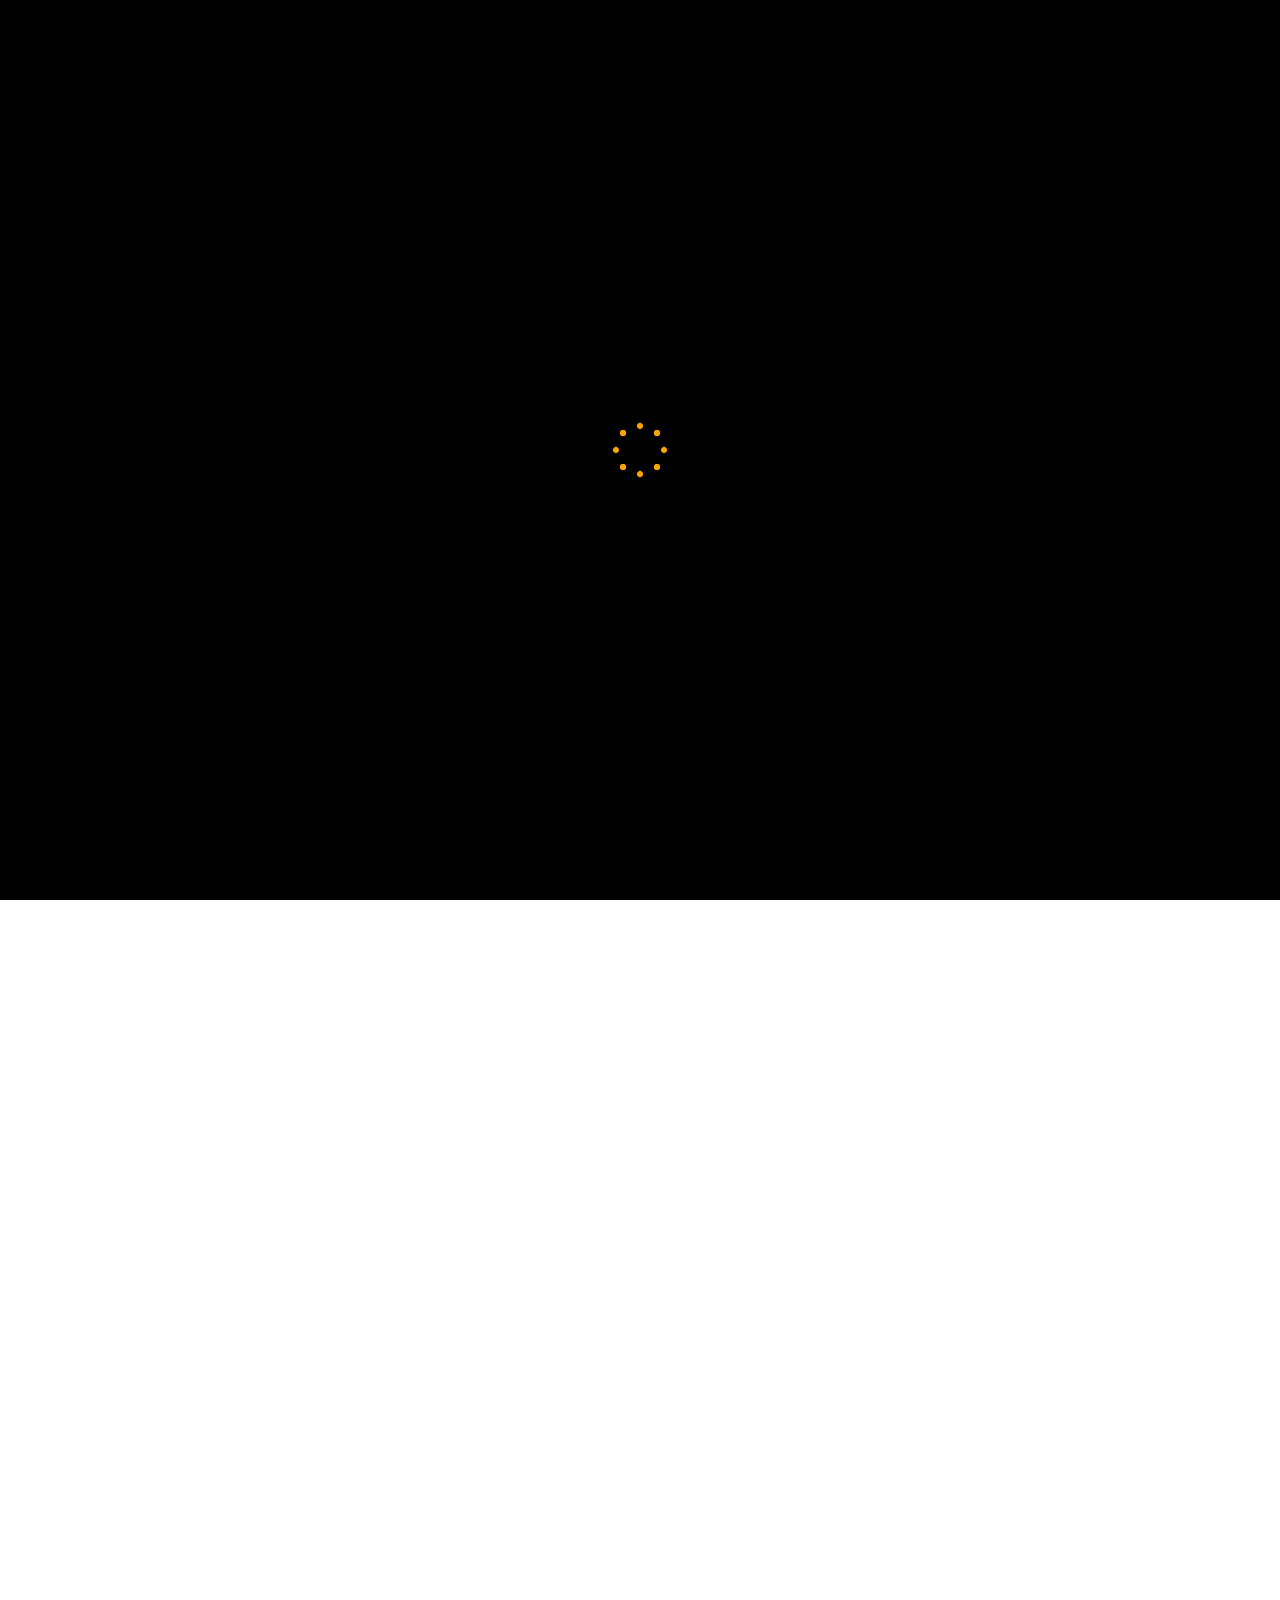
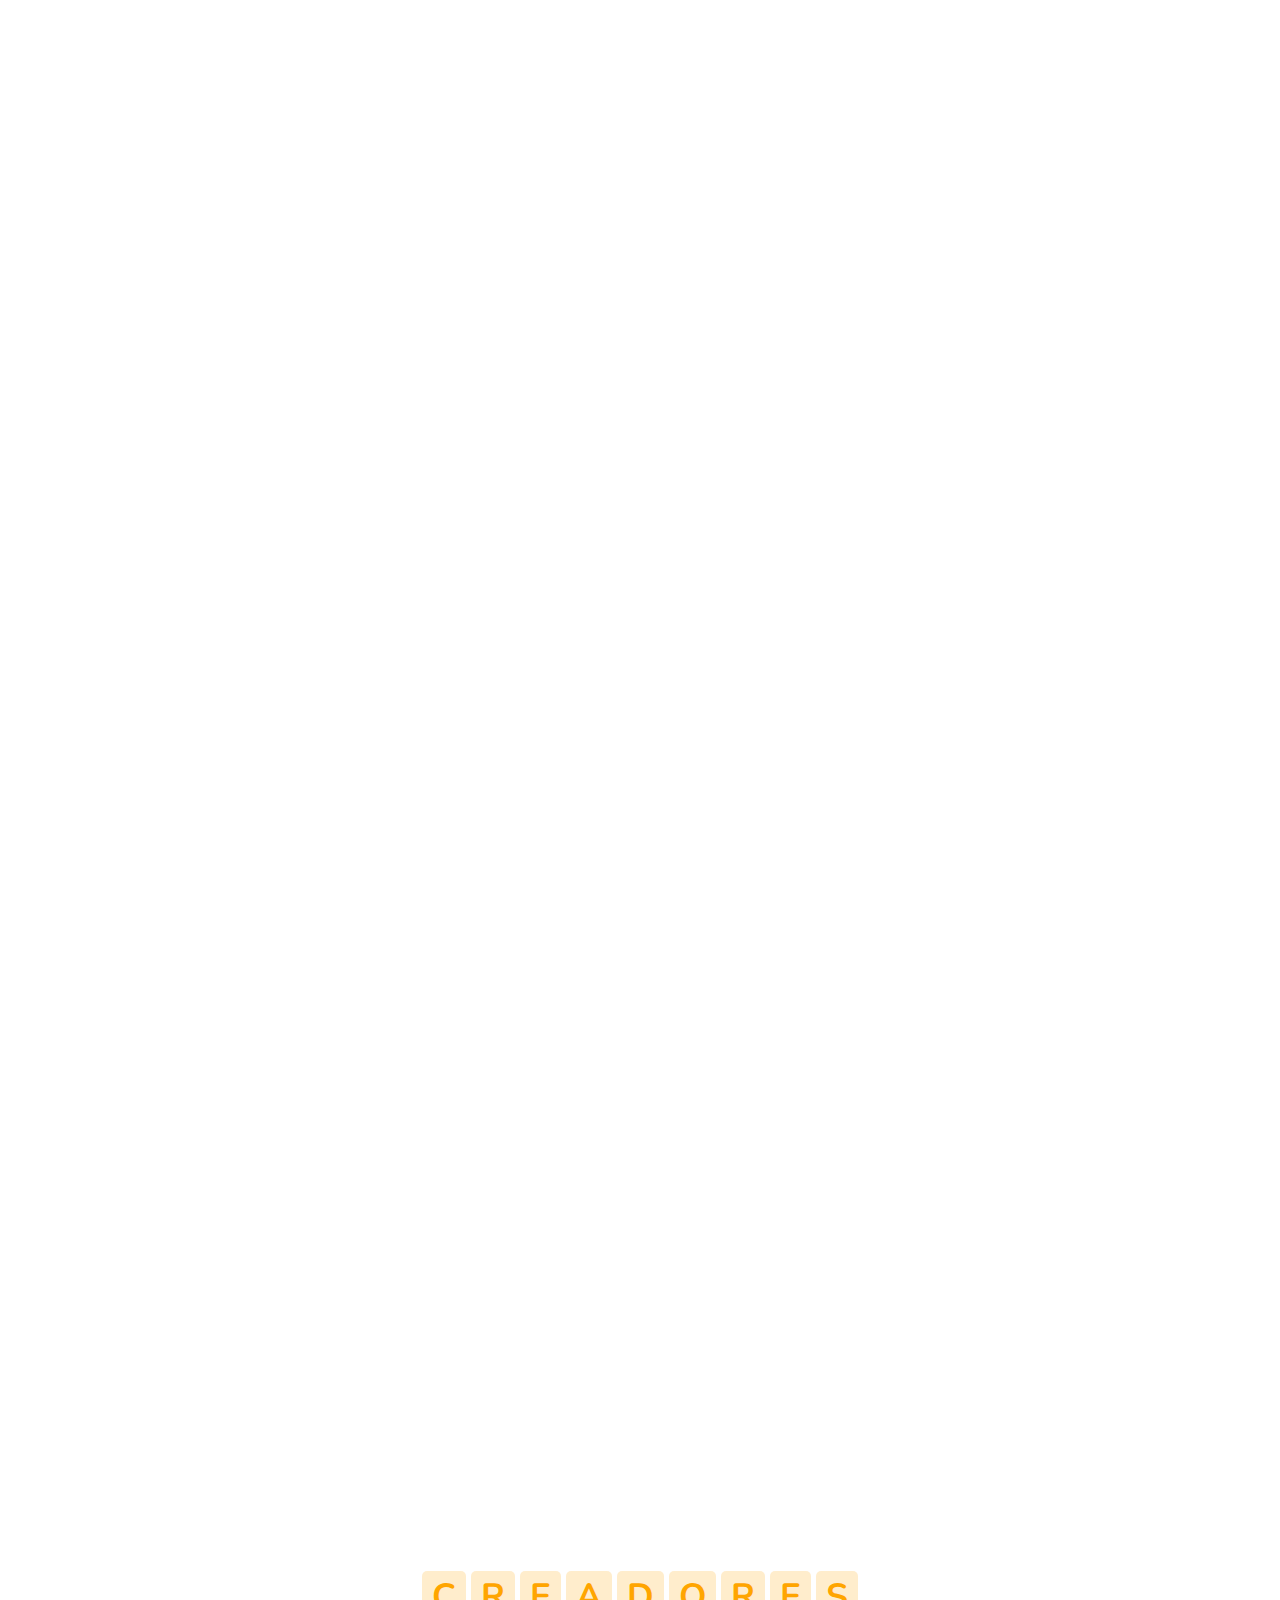
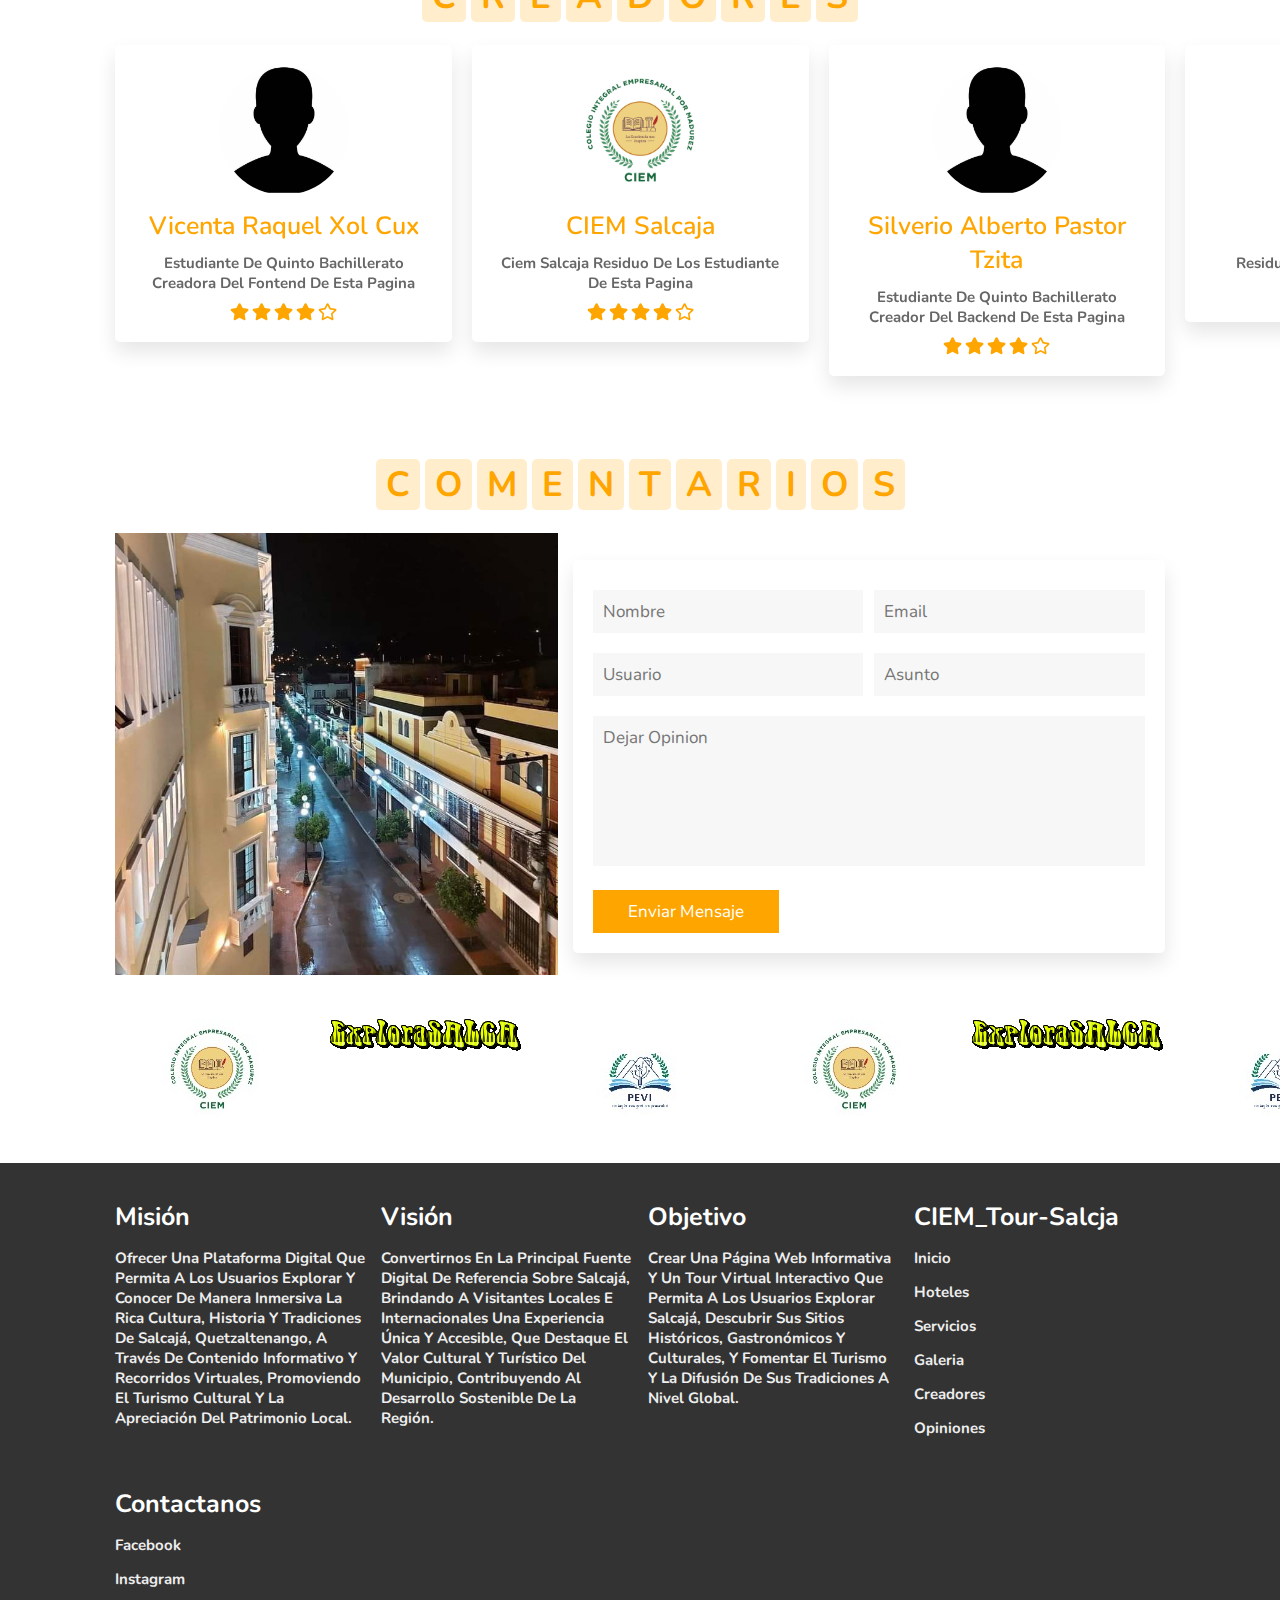
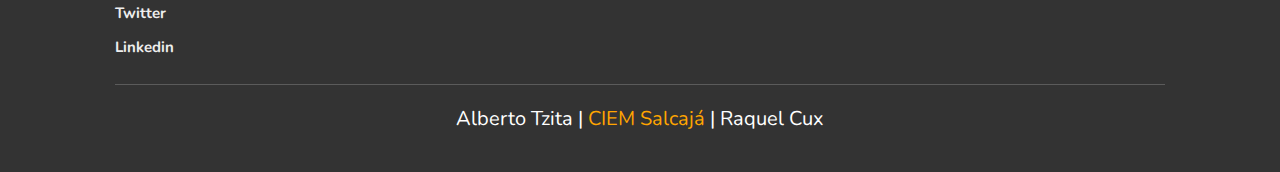
==== commit e5003f0b: "agregar nuevas funciones" ====
--- a/index.html
+++ b/index.html
@@ -26,7 +26,7 @@
 </head>
 <body>
     
-<!-- header section starts  -->
+<!-- encabezado de secciones  -->
 
 <header class="wow fadeInDown" data-wow-duration="4s" >
 
@@ -42,8 +42,9 @@
         <a href="#packages">Hoteles</a>
         <a href="#services">Servicios</a>
         <a href="#gallery">Galeria</a>
-        <a href="#review">Creadores</a>
+        <a href="#review">Recorrer Tour</a>
         <a href="#contact">Opiniones</a>
+        
     </nav>
 
     <div class="icons">
@@ -82,10 +83,10 @@
 
     <div class="content wow fadeInUp"data-wow-duration="4s">
         <h3>ESTIMADO V<span>ISITANTE</span></h3>
-        <p style="color: rgb(5, 5, 5); ; font-size: 20px;"><strong>¡Saludos cordiales a todos nuestros vecinos y amigos! Nos 
+        <p style="color: rgb(243, 240, 54); ; font-size: 20px;"><strong>¡Saludos cordiales a todos nuestros vecinos y amigos! Nos 
             complace invitarlos a explorar nuestra página web, donde encontrarán un espacio dedicado a revelar la esencia de nuestro municipio. Al navegar
              por el sitio, descubrirán en profundidad nuestra rica historia,vibrantes tradiciones, nuestra identidad, las actividades que nos apasionan, y los valores y principios que guían nuestra comunidad. ¡Acompáñennos en este viaje para conocer lo que nos hace únicos!</p>
-        <a href="s" class="btn">Ver mas</strong>  </a>
+        <a href="s" class="btn">Ver mas  </a>
     </div>
 
     <div class="controls">
@@ -145,7 +146,6 @@
                     <i class="far fa-star"></i>
                 </div>
                 
-                <a href="info.html" class="lim">Ver mas</a>
                 <a href="info.html" class="btn">Ver mas</a>
             </div>
         </div>
@@ -164,7 +164,6 @@
                     <i class="fas fa-star"></i>
                     <i class="far fa-star"></i>
                 </div>
-                <div class="price"> 70.00Q <span>100.00Q</span> </div>
                 <a href="reservaciones.html" class="btn">Ver mas</a>
             </div>
         </div>
@@ -182,7 +181,6 @@
                     <i class="fas fa-star"></i>
                     <i class="far fa-star"></i>
                 </div>
-                <div class="price"> $130.00 <span>$150.00</span> </div>
                 <a href="#" class="btn">book now</a>
             </div>
         </div>
@@ -200,66 +198,13 @@
                     <i class="fas fa-star"></i>
                     <i class="far fa-star"></i>
                 </div>
-                <div class="price"> $50.00 <span>$90.00</span> </div>
                 <a href="#" class="btn">Ubicación</a>
             </div>
         </div>
 
     </div>
 
-    <!-- section item start  -->
-    <div class="box-container secound_carousel owl-carousel ">
-        <div class="box wow fadeInUp" data-wow-duration="2s">
-            <a href="images/p-5.jpg" data-lightbox="image-1" data-title="Singapur"><img src="images/p-2.jpg" alt="image"></a>
-            <div class="content">
-                <h3> <i class="fas fa-map-marker-alt"></i> Singapur </h3>
-                <p>Lorem ipsum dolor sit amet consectetur adipisicing elit. Veritatis, nam!</p>
-                <div class="stars">
-                    <i class="fas fa-star"></i>
-                    <i class="fas fa-star"></i>
-                    <i class="fas fa-star"></i>
-                    <i class="fas fa-star"></i>
-                    <i class="far fa-star"></i>
-                </div>
-                <div class="price"> $70.00 <span>$100.00</span> </div>
-                <a href="#" class="btn">Ubicación</a>
-            </div>
-        </div>
-
-        <div class="box wow fadeInUp" data-wow-duration="2s">
-            <a href="images/p-6.jpg" data-lightbox="image-3" data-title="America"><img src="images/p-3.jpg" alt="image"></a>
-            <div class="content">
-                <h3> <i class="fas fa-map-marker-alt"></i> America </h3>
-                <p>Lorem ipsum dolor sit amet consectetur adipisicing elit. Veritatis, nam!</p>
-                <div class="stars">
-                    <i class="fas fa-star"></i>
-                    <i class="fas fa-star"></i>
-                    <i class="fas fa-star"></i>
-                    <i class="fas fa-star"></i>
-                    <i class="far fa-star"></i>
-                </div>
-                <div class="price"> $130.00 <span>$150.00</span> </div>
-                <a href="#" class="btn">Ver Ubicación</a>
-            </div>
-        </div>
-
-        <div class="box wow fadeInUp" data-wow-duration="2s">
-            <a href="images/p-2.jpg" data-lightbox="image-4" data-title="Paris"><img src="images/p-4.jpg" alt="image"></a>
-            <div class="content">
-                <h3> <i class="fas fa-map-marker-alt"></i> paris </h3>
-                <p>Lorem ipsum dolor sit amet consectetur adipisicing elit. Veritatis, nam!</p>
-                <div class="stars">
-                    <i class="fas fa-star"></i>
-                    <i class="fas fa-star"></i>
-                    <i class="fas fa-star"></i>
-                    <i class="fas fa-star"></i>
-                    <i class="far fa-star"></i>
-                </div>
-                <div class="price"> Ver Ubicación </div>
-                <a href="#" class="btn">Visitar</a>
-            </div>
-        </div>
-    </div>
+   
 
 </section>
 
@@ -293,13 +238,14 @@
             <i class="fas fa-utensils"></i>
             <h3>comidas </h3>
             <p>deseas conocer nuestras deliciosas comidas tradicionales de salcala</p>
-            <a href="comida/comida.html" class="btn">book now</a>
+            <a href="comida/comida.html" class="btn">ver Gastronomía </a>
         </div>
         <div class="box wow fadeInUp" data-wow-duration="2s">
             <i class="fas faA-bullhorn"></i>
+
             <h3>Guía de seguridad</h3>
-            <p>Lorem ipsum dolor sit amet consectetur, adipisicing elit. Inventore commodi earum, quis voluptate exercitationem ut minima itaque iusto ipsum corrupti!</p>
-            <a href="#" class="btn">book now</a>
+            <p>Guion turístico e interpretativo del-municipio de salcajá departamento de Quetzaltenango</p>
+            <a href="https://inguat.gob.gt/descargas-inguat-guatemala/46-guias-turisticas.html?download=816:guion-turistico-e-interpretativo-del-municipio-de-salcaja-departamento-de-quetzaltenango" class="btn">leer</a>
         </div>
 
 
@@ -309,7 +255,7 @@
 
 <!-- services section ends -->
 
-<!-- gallery section starts  -->
+<!-- seccion de galeria   -->
 
 <section class="gallery" id="gallery">
 
@@ -328,73 +274,74 @@
         <div class="box wow fadeInUp"data-wow-duration="2s"  >
             <img src="images/sanLuis.jpg" alt="">
             <div class="content">
-                <h3>amazing places</h3>
-                <p>Lorem ipsum dolor sit amet consectetur adipisicing elit. Ducimus, tenetur.</p>
-                <a href="#" class="btn">see more</a>
+                <h3>Centro convencional</h3>
+                <p>El Centro de Convenciones Salcajá es un espacio moderno para eventos en Salcajá, .</p>
+                <a href="#" class="btn">ver mas </a>
+ 
             </div>
         </div>
         <div class="box wow fadeInUp"data-wow-duration="2s">
             <img src="images/corte.jpg" alt="">
             <div class="content">
-                <h3>amazing places</h3>
-                <p>Lorem ipsum dolor sit amet consectetur adipisicing elit. Ducimus, tenetur.</p>
-                <a href="#" class="btn">see more</a>
+                <h3>Artesanía Loca</h3>
+                <p> comercialización de vestimenta tradicional que refleja las costumbres y la herencia cultural de Salcajá.</p>
+                <a href="#" class="btn">ver mas </a>
             </div>
         </div>
         <div class="box wow fadeInUp"data-wow-duration="2s">
             <img src="images/parque san luis.jpg" alt="">
             <div class="content">
-                <h3>amazing places</h3>
-                <p>Lorem ipsum dolor sit amet consectetur adipisicing elit. Ducimus, tenetur.</p>
-                <a href="#" class="btn">see more</a>
+                <h3>Paruqe san luis </h3>
+                <p>espacio público destinado a la recreación y el esparcimiento de la comunidad y los visitantes.</p>
+                <a href="#" class="btn">ver mas </a>
             </div>
         </div>
         <div class="box wow fadeInUp"data-wow-duration="2s">
             <img src="images/estadio Los Veteranos.jpg" alt="">
             <div class="content">
-                <h3>amazing places</h3>
-                <p>Lorem ipsum dolor sit amet consectetur adipisicing elit. Ducimus, tenetur.</p>
-                <a href="#" class="btn">see more</a>
+                <h3>Estadio Los Veteranos</h3>
+                <p>capacidad para barios espectadores, lo que lo convierte en un lugar ideal para eventos deportivos y actividades comunitarias.</p>
+                <a href="#" class="btn">ver mas </a>
             </div>
         </div>
         <div class="box wow fadeInUp"data-wow-duration="2s">
             <img src="images/ermita.jpg" alt="">
             <div class="content">
-                <h3>amazing places</h3>
-                <p>Lorem ipsum dolor sit amet consectetur adipisicing elit. Ducimus, tenetur.</p>
-                <a href="#" class="btn">see more</a>
+                <h3>Iglesia La Ermita</h3>
+                <p>considerada como la primera iglesia que se construyó en Guatemala.</p>
+                <a href="#" class="btn">ver mas </a>
             </div>
         </div>
         <div class="box wow fadeInUp"data-wow-duration="2s">
             <img src="images/caldo de frutas.jpg" alt="">
             <div class="content">
-                <h3>amazing places</h3>
-                <p>Lorem ipsum dolor sit amet consectetur adipisicing elit. Ducimus, tenetur.</p>
-                <a href="#" class="btn">see more</a>
+                <h3>tradiciones </h3>
+                <p> bebida tradicional,  Se elabora a base de una variedad de frutas frescas y se suele servir caliente.</p>
+                <a href="#" class="btn">ver mas </a>
             </div>
         </div>
         <div class="box wow fadeInUp"data-wow-duration="2s">
             <img src="images/carmen.jpg" alt="">
             <div class="content">
-                <h3>amazing places</h3>
-                <p>Lorem ipsum dolor sit amet consectetur adipisicing elit. Ducimus, tenetur.</p>
-                <a href="#" class="btn">see more</a>
+                <h3>parque el carmen</h3>
+                <p>punto de recreacion contribuye al bienestar y la vida comunitaria en Salcajá, ofreciendo un espacio para el esparcimiento y la interacción social.</p>
+                <a href="#" class="btn">ver mas </a>
             </div>
         </div>
         <div class="box wow fadeInUp"data-wow-duration="2s">
             <img src="images/la laguneta.jpg" alt="">
             <div class="content">
-                <h3>amazing places</h3>
-                <p>Lorem ipsum dolor sit amet consectetur adipisicing elit. Ducimus, tenetur.</p>
-                <a href="#" class="btn">see more</a>
+                <h3>La Laguneta Salcajá</h3>
+                <p> La Laguneta es una area de reaccion en Salcajá, ofreciendo oportunidades para el esparcimiento </p>
+                <a href="#" class="btn">ver mas </a>
             </div>
         </div>
         <div class="box wow fadeInUp"data-wow-duration="2s">
             <img src="images/cruz del milagro.jpg" alt="">
             <div class="content">
-                <h3>amazing places</h3>
-                <p>Lorem ipsum dolor sit amet consectetur adipisicing elit. Ducimus, tenetur.</p>
-                <a href="#" class="btn">see more</a>
+                <h3> Religion y Cultura</h3>
+                <p>La Cruz del Milagro en Salcajá es un ícono de gran relevancia religiosa y cultural para la comunidad.</p>
+                <a href="#" class="btn">ver mas</a>
             </div>
         </div>
 
@@ -409,12 +356,15 @@
 <section class="review" id="review">
 
     <h1 class="heading">
+        <span>c</span>
         <span>r</span>
         <span>e</span>
-        <span>v</span>
-        <span>i</span>
+        <span>a</span>
+        <span>d</span>
+        <span>o</span>
+        <span>r</span>
         <span>e</span>
-        <span>w</span>
+        <span>s</span>
     </h1>
 
     <div class="swiper-container review-slider">
@@ -423,9 +373,9 @@
 
             <div class="swiper-slide">
                 <div class="box">
-                    <img src="images/pic1.png" alt="">
-                    <h3>MD Mamun Hossain</h3>
-                    <p>Lorem ipsum dolor sit amet consectetur adipisicing elit. Ipsa adipisci quisquam sunt nesciunt fugiat odit minus illum asperiores dolorum enim sint quod ipsam distinctio molestias consectetur ducimus beatae, reprehenderit exercitationem!</p>
+                    <img src="images/estuduante.jpeg" alt="">
+                    <h3>Vicenta Raquel Xol Cux</h3>
+                    <p>Estudiante de Quinto Bachillerato creadora del fontend de esta pagina </p>
                     <div class="stars">
                         <i class="fas fa-star"></i>
                         <i class="fas fa-star"></i>
@@ -437,9 +387,9 @@
             </div>
             <div class="swiper-slide">
                 <div class="box">
-                    <img src="images/pic2.png" alt="">
-                    <h3>Jonson Rew</h3>
-                    <p>Lorem ipsum dolor sit amet consectetur adipisicing elit. Ipsa adipisci quisquam sunt nesciunt fugiat odit minus illum asperiores dolorum enim sint quod ipsam distinctio molestias consectetur ducimus beatae, reprehenderit exercitationem!</p>
+                    <img src="images/ciem.jpg" alt="">
+                    <h3>CIEM Salcaja </h3>
+                    <p>Ciem Salcaja residuo de los estudiante de esta pagina </p>
                     <div class="stars">
                         <i class="fas fa-star"></i>
                         <i class="fas fa-star"></i>
@@ -451,9 +401,9 @@
             </div>
             <div class="swiper-slide">
                 <div class="box">
-                    <img src="images/pic3.png" alt="">
-                    <h3>Adiba Gaw</h3>
-                    <p>Lorem ipsum dolor sit amet consectetur adipisicing elit. Ipsa adipisci quisquam sunt nesciunt fugiat odit minus illum asperiores dolorum enim sint quod ipsam distinctio molestias consectetur ducimus beatae, reprehenderit exercitationem!</p>
+                    <img src="images/estuduante.jpeg" alt="">
+                    <h3>Silverio Alberto Pastor Tzita</h3>
+                    <p>Estudiante de Quinto Bachillerato creador del backend de esta pagina</p>
                     <div class="stars">
                         <i class="fas fa-star"></i>
                         <i class="fas fa-star"></i>
@@ -465,9 +415,9 @@
             </div>
             <div class="swiper-slide">
                 <div class="box">
-                    <img src="images/pic4.png" alt="">
-                    <h3>MD Mamun Hossain</h3>
-                    <p>Lorem ipsum dolor sit amet consectetur adipisicing elit. Ipsa adipisci quisquam sunt nesciunt fugiat odit minus illum asperiores dolorum enim sint quod ipsam distinctio molestias consectetur ducimus beatae, reprehenderit exercitationem!</p>
+                    <img src="images/pevi.jpg" alt="">
+                    <h3>PEVI Salcaja</h3>
+                    <p>residuo de los estudiantes 🧑‍🏫📚</p>
                     <div class="stars">
                         <i class="fas fa-star"></i>
                         <i class="fas fa-star"></i>
@@ -493,11 +443,15 @@
     <h1 class="heading">
         <span>c</span>
         <span>o</span>
+        <span>m</span>
+        <span>e</span>
         <span>n</span>
         <span>t</span>
         <span>a</span>
-        <span>c</span>
-        <span>t</span>
+        <span>r</span>
+        <span>i</span>
+        <span>o</span>
+        <span>s</span>
     </h1>
 
     <div class="row">
@@ -508,15 +462,15 @@
 
         <form action="">
             <div class="inputBox">
-                <input type="text" placeholder="name">
-                <input type="email" placeholder="email">
+                <input type="text" placeholder="Nombre">
+                <input type="email" placeholder="Email">
             </div>
             <div class="inputBox">
-                <input type="number" placeholder="number">
-                <input type="text" placeholder="subject">
-            </div>
-            <textarea placeholder="message" name="" id="" cols="30" rows="10"></textarea>
-            <input type="submit" class="btn btn-submit" value="send message">
+                <input type="number" placeholder="Usuario">
+                <input type="text" placeholder="Asunto">
+            </div>
+            <textarea placeholder="Dejar Opinion" name="" id="" cols="30" rows="10"></textarea>
+            <input type="submit" class="btn btn-submit" value="Enviar Mensaje">
         </form>
 
     </div>
--- a/css/style.css
+++ b/css/style.css
@@ -460,7 +460,6 @@
   flex:1 1 30rem;
   border-radius: .5rem;
   overflow: hidden;
-  /* box-shadow: 0 1rem 2rem rgb(0 0 0 / 10%); */
   padding: 5px;
   border: 5px solid #f8f8f8bf;
   margin-bottom: 10px;
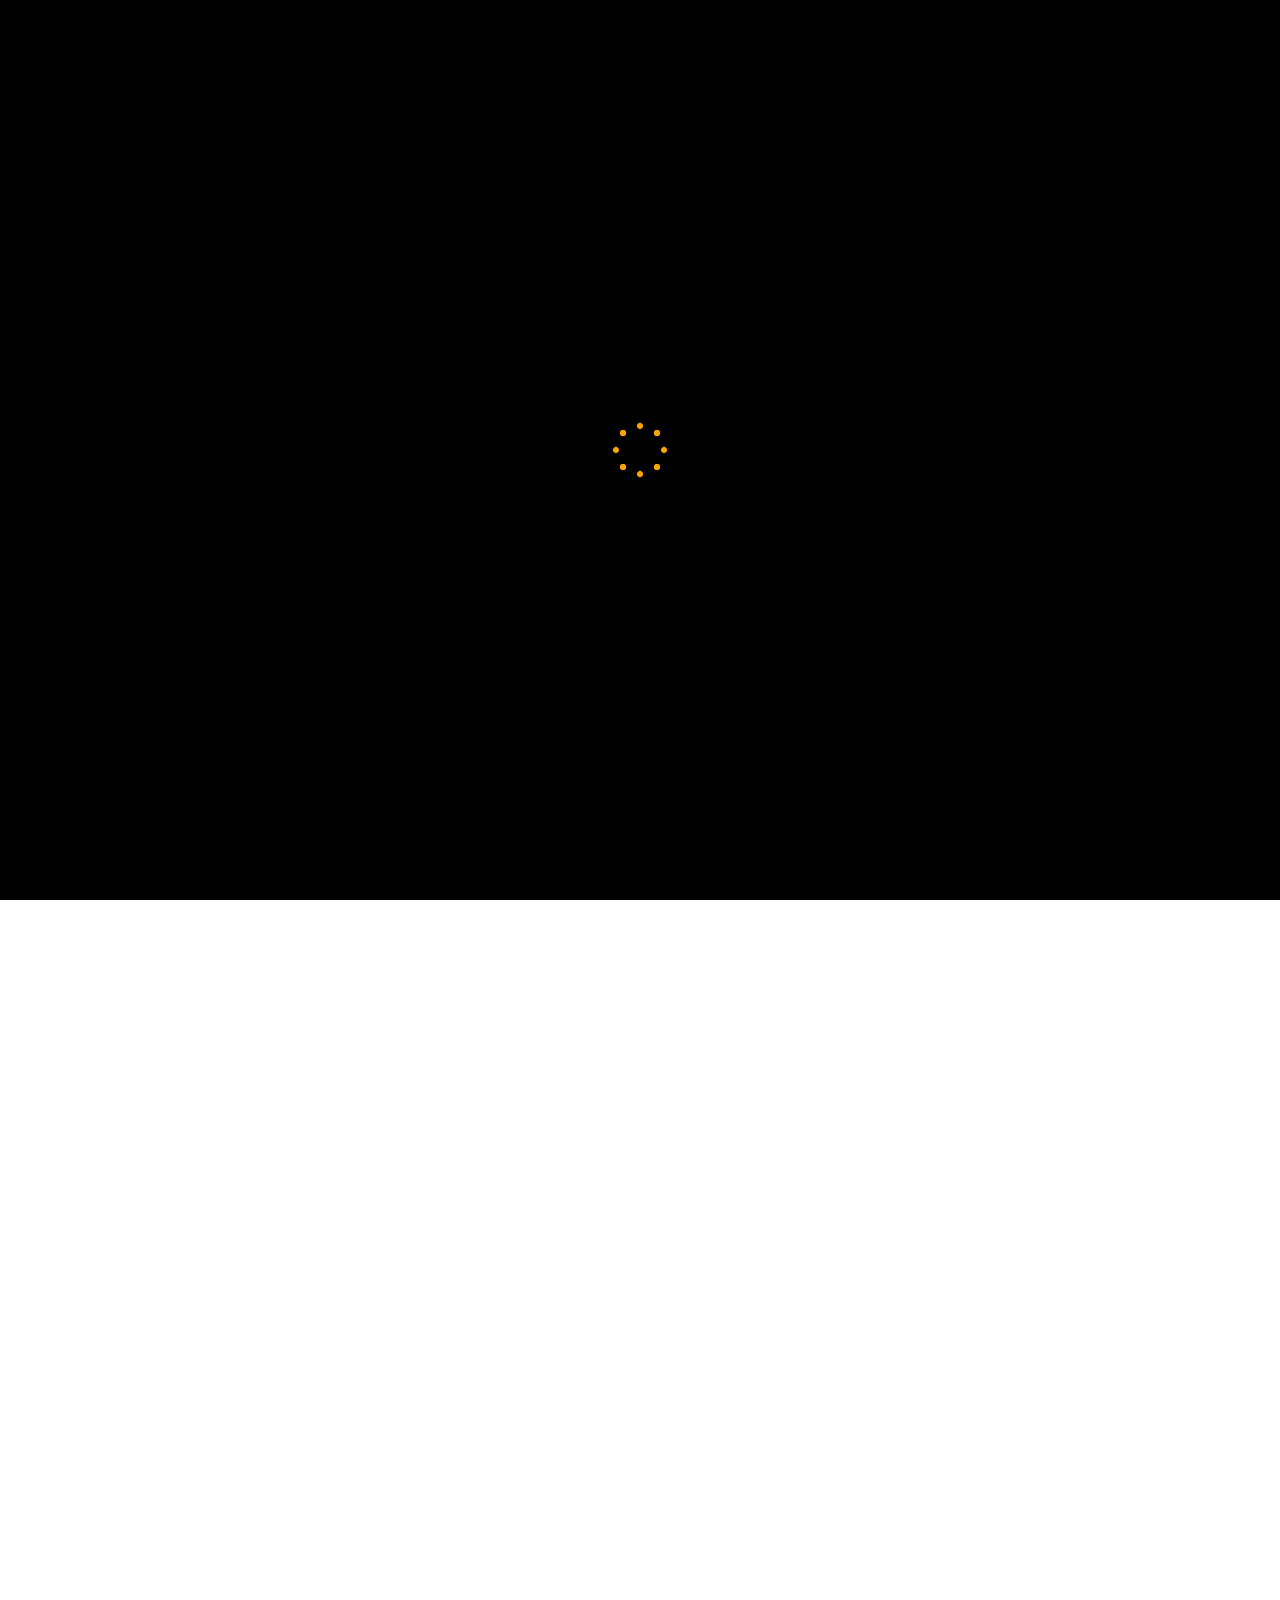
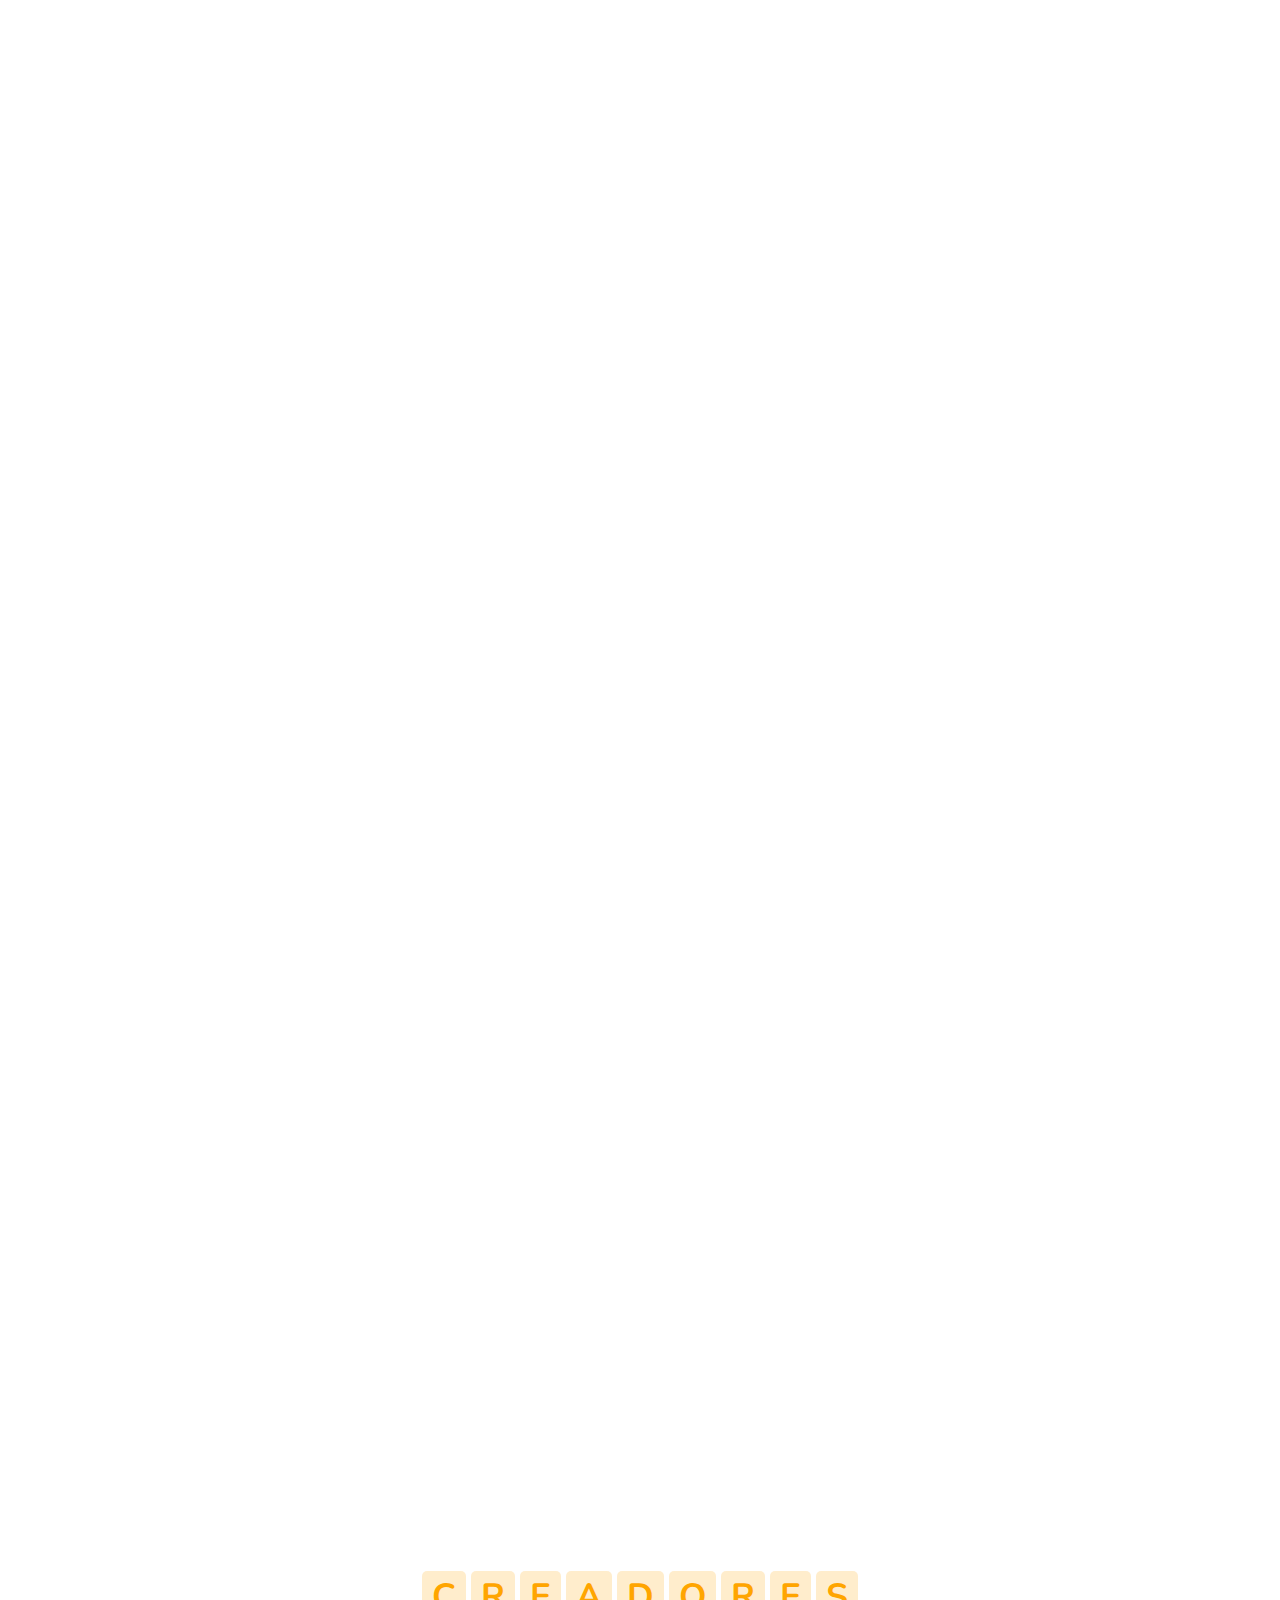
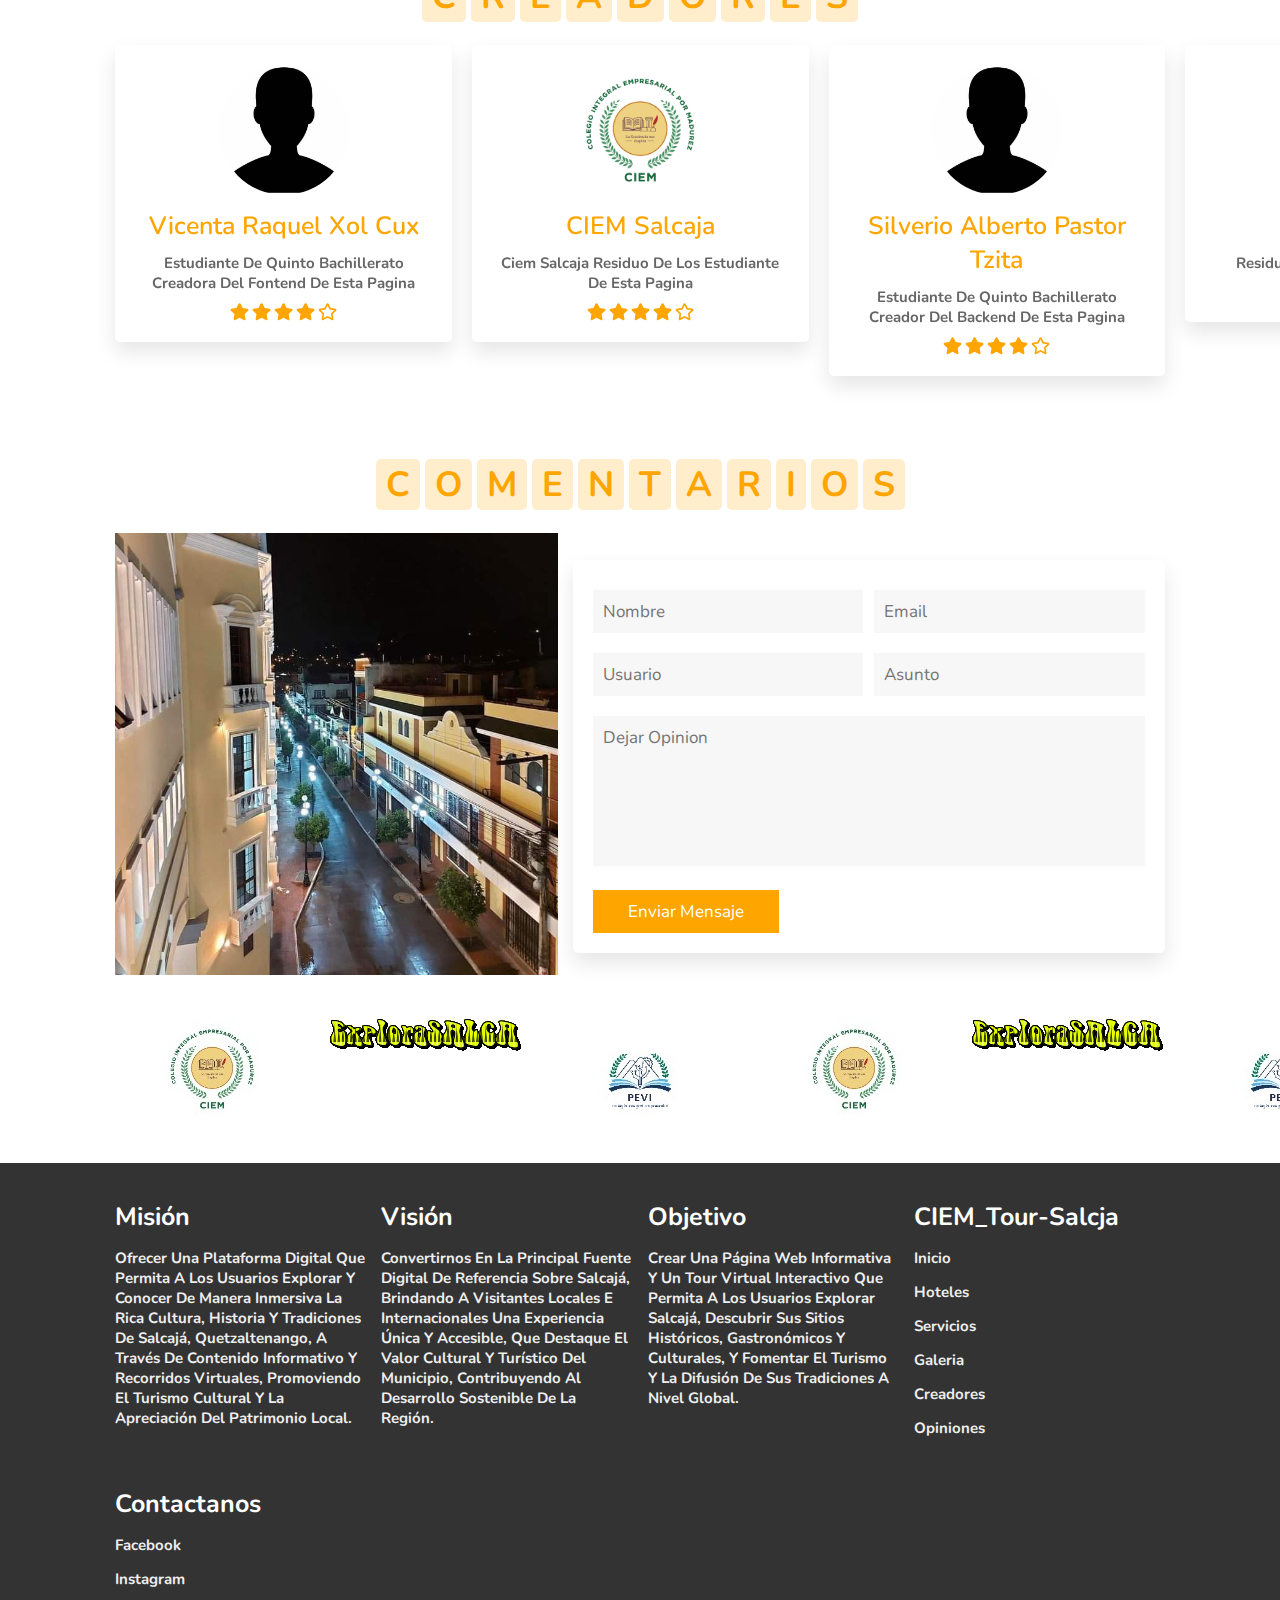
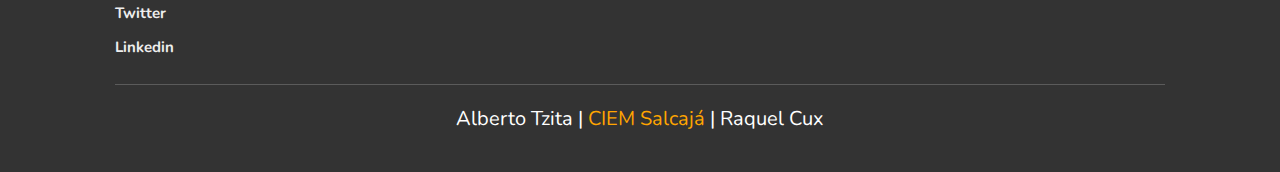
==== commit 7edd850c: "agregar imagenes" ====
--- a/index.html
+++ b/index.html
@@ -86,7 +86,7 @@
         <p style="color: rgb(243, 240, 54); ; font-size: 20px;"><strong>¡Saludos cordiales a todos nuestros vecinos y amigos! Nos 
             complace invitarlos a explorar nuestra página web, donde encontrarán un espacio dedicado a revelar la esencia de nuestro municipio. Al navegar
              por el sitio, descubrirán en profundidad nuestra rica historia,vibrantes tradiciones, nuestra identidad, las actividades que nos apasionan, y los valores y principios que guían nuestra comunidad. ¡Acompáñennos en este viaje para conocer lo que nos hace únicos!</p>
-        <a href="s" class="btn">Ver mas  </a>
+        <a href="info.html" class="btn">Ver mas  </a>
     </div>
 
     <div class="controls">
@@ -169,7 +169,7 @@
         </div>
 
         <div class="box wow fadeInUp" data-wow-duration="2s">
-            <a href="images/p-3.jpg" data-lightbox="image-3" data-title="Sydney"><img src="images/p-3.jpg" alt="image"></a>
+            <a href="images/artesanal1.png" data-lightbox="image-3" data-title="Sydney"><img src="images/artesanal2.jpg" alt="image"></a>
             <div class="content">
                 <h3> <i class="fas fa-map-marker-alt"></i> Parque Artesanal #2 </h3>
                 <p>en Salcajá es un espacio dedicado a la promoción de la artesanía local, donde los visitantes pueden adquirir productos hechos a mano,
@@ -181,12 +181,12 @@
                     <i class="fas fa-star"></i>
                     <i class="far fa-star"></i>
                 </div>
-                <a href="#" class="btn">book now</a>
+                <a href="#" class="btn">ver mas</a>
             </div>
         </div>
 
         <div class="box wow fadeInUp" data-wow-duration="2s">
-            <a href="images/p-4.jpg" data-lightbox="image-4" data-title="My caption"><img src="images/p-4.jpg" alt="image"></a>
+            <a href="images/parque artesanal#1.jpg" data-lightbox="image-4" data-title="My caption"><img src="images/parque artesanal1.jpg" alt="image"></a>
             <div class="content">
                 <h3> <i class="fas fa-map-marker-alt"></i> Parque Artesanal #1 </h3>
                 <p>Salcajá es un espacio que promueve la artesanía local, ofreciendo productos hechos a mano como textiles y cerámicas.
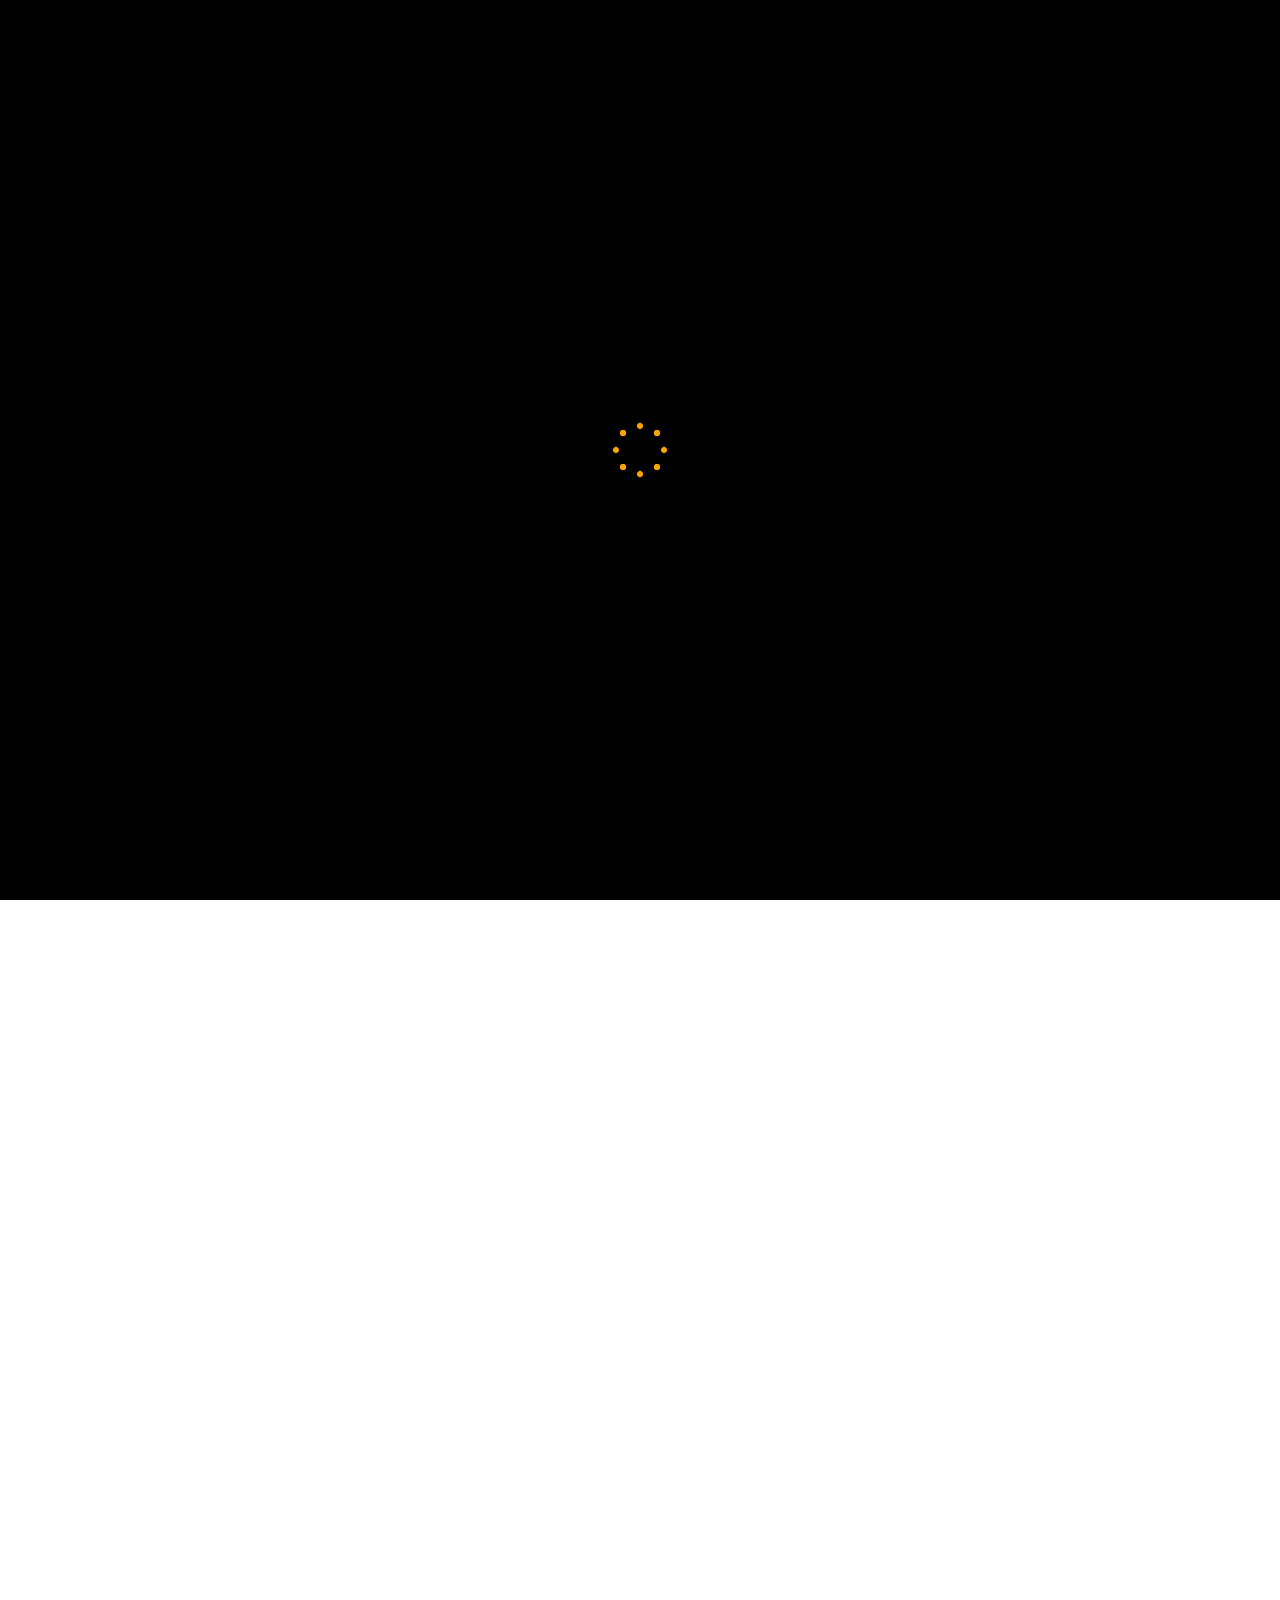
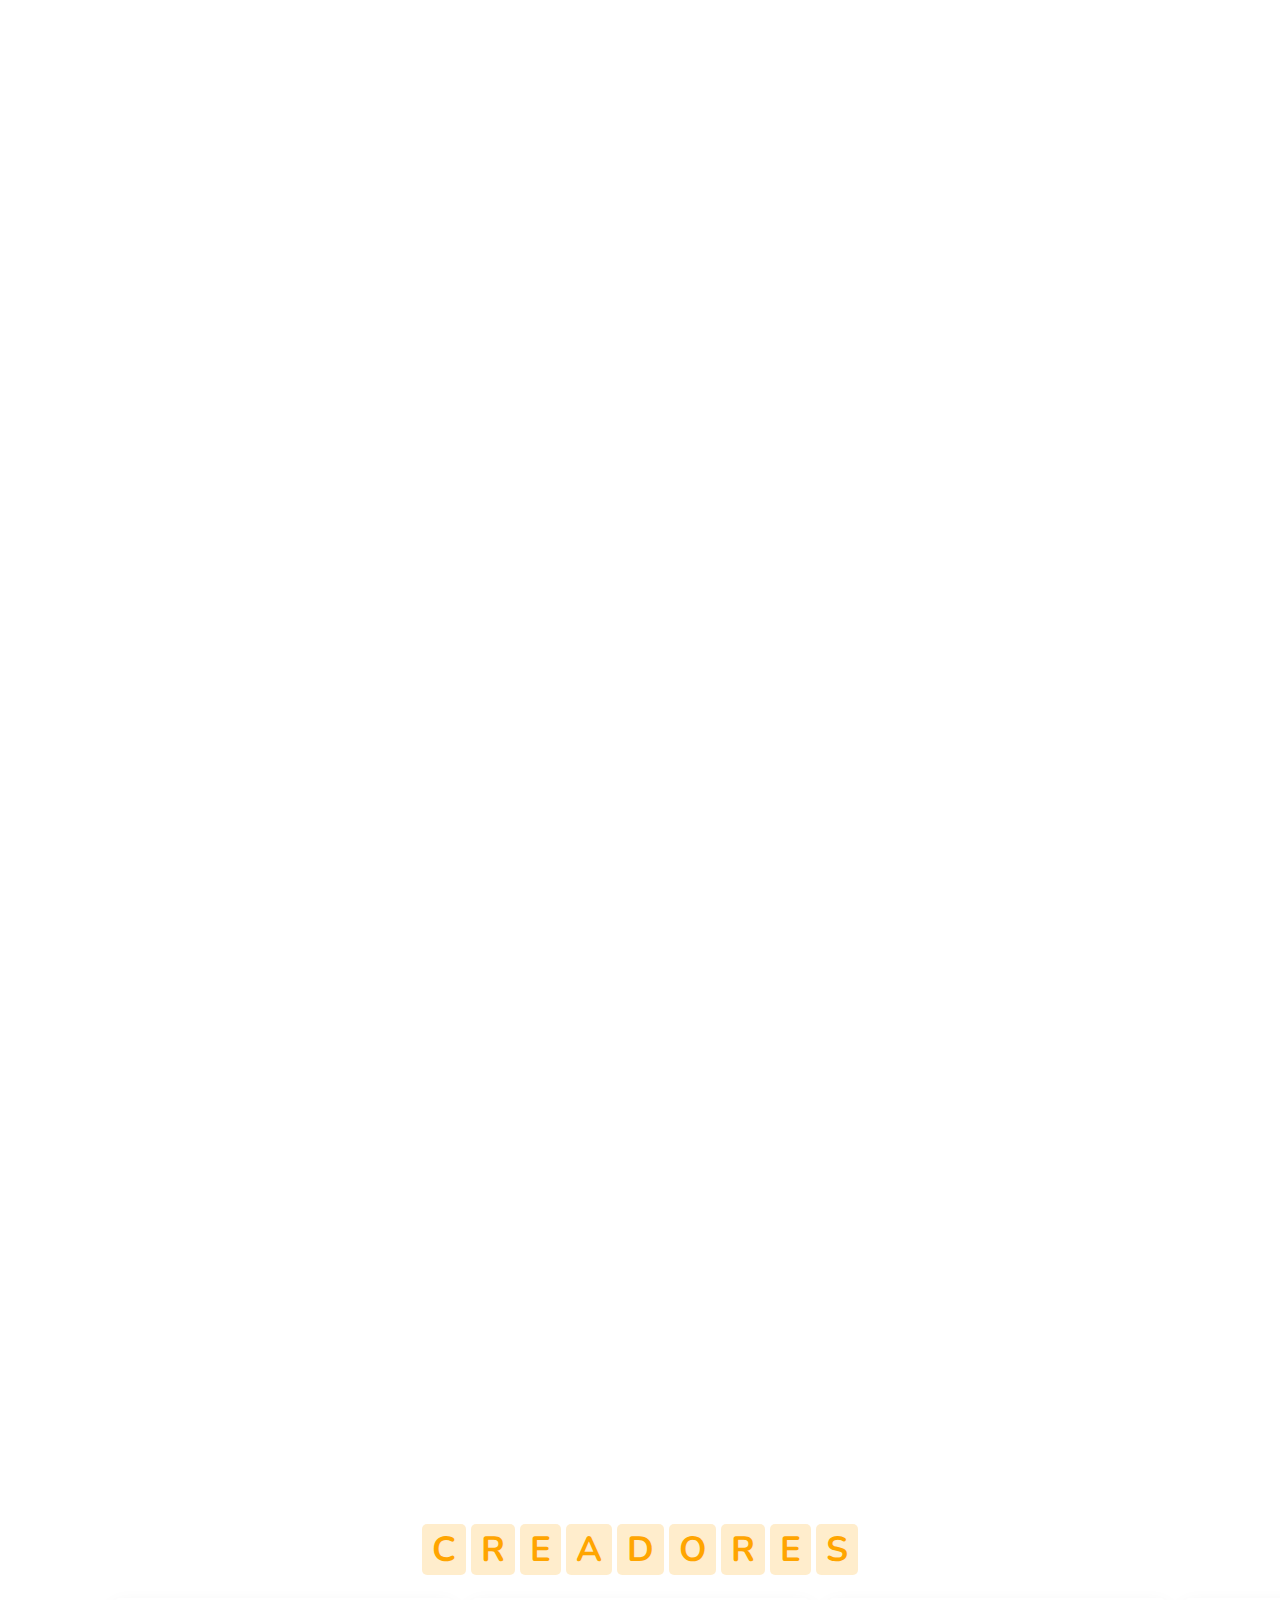
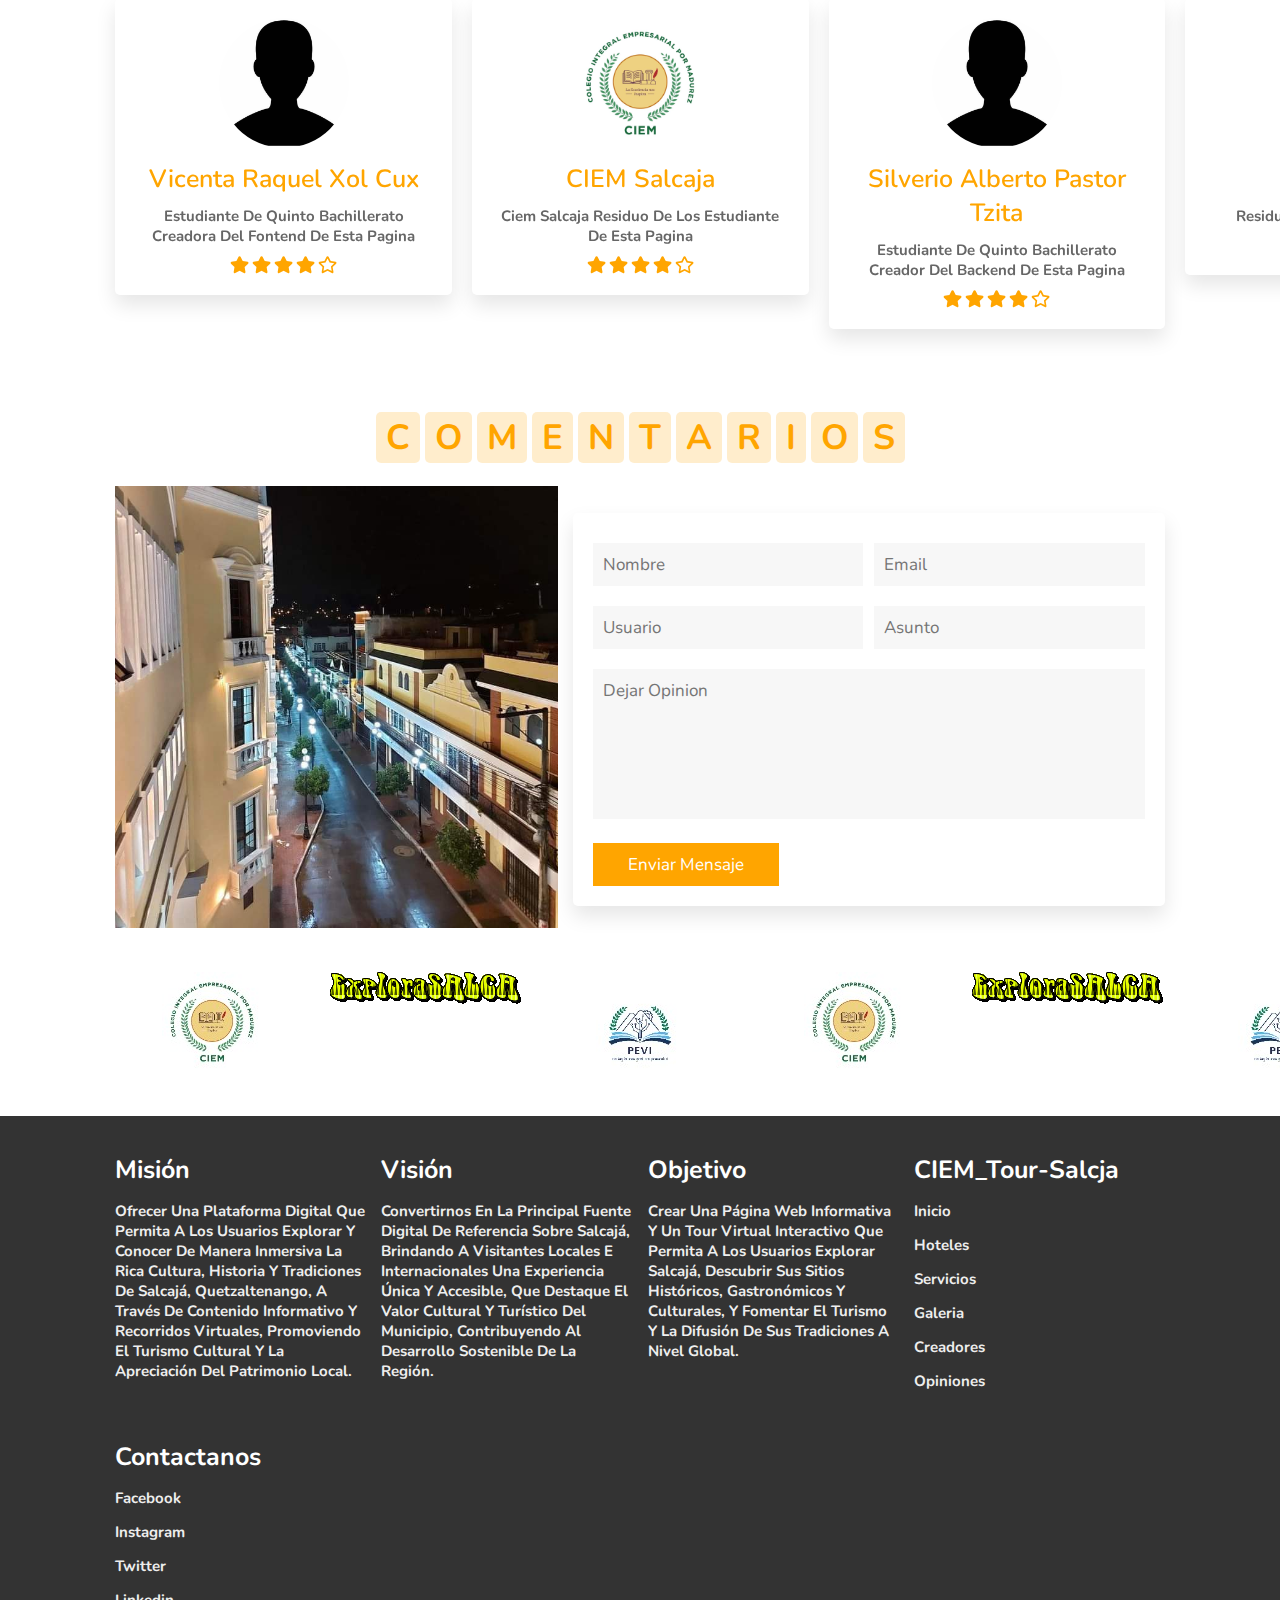
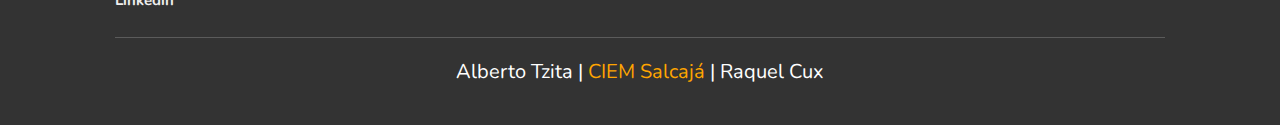
==== commit df83c76b: "agregar una secciones" ====
--- a/index.html
+++ b/index.html
@@ -39,7 +39,7 @@
 
     <nav class="navbar">
         <a href="#home">Inicio</a>
-        <a href="#packages">Hoteles</a>
+        <a href="#packages">parques</a>
         <a href="#services">Servicios</a>
         <a href="#gallery">Galeria</a>
         <a href="#review">Recorrer Tour</a>
@@ -66,7 +66,7 @@
     <i class="fas fa-times" id="form-close"></i>
 
     <form action="">
-        <h3>Iniciar Secion</h3>
+        <h3>Iniciar Seccion</h3>
         <input type="email" class="box" placeholder="Gmail de Usuario">
         <input type="password" class="box" placeholder="Contraseña de Usuario">
         <input type="submit" value="Iniciar Secion" class="btn">
@@ -108,26 +108,16 @@
 <section class="packages" id="packages">
 
     <h1 class="heading wow fadeIn">
-        <span>L</span>
-        <span>U</span>
-        <span>G</span>
-        <span>A</span>
-        <span>R</span>
+        <span>p</span>
+        <span>a</span>
+        <span>r</span>
+        <span>q</span>
+        <span>u</span>
         <span>E</span>
         <span>S</span>
         <br>
         <br>
-        <span></span>
-        <span>T</span>
-        <span>U</span>
-        <span>R</span>
-        <span>I</span>
-        <span>S</span>
-        <span>T</span>
-        <span>I</span>
-        <span>C</span>
-        <span>O</span>
-        <span>S</span>
+       
     </h1>
 
     <div class="box-container owl-carousel first_carousel">
